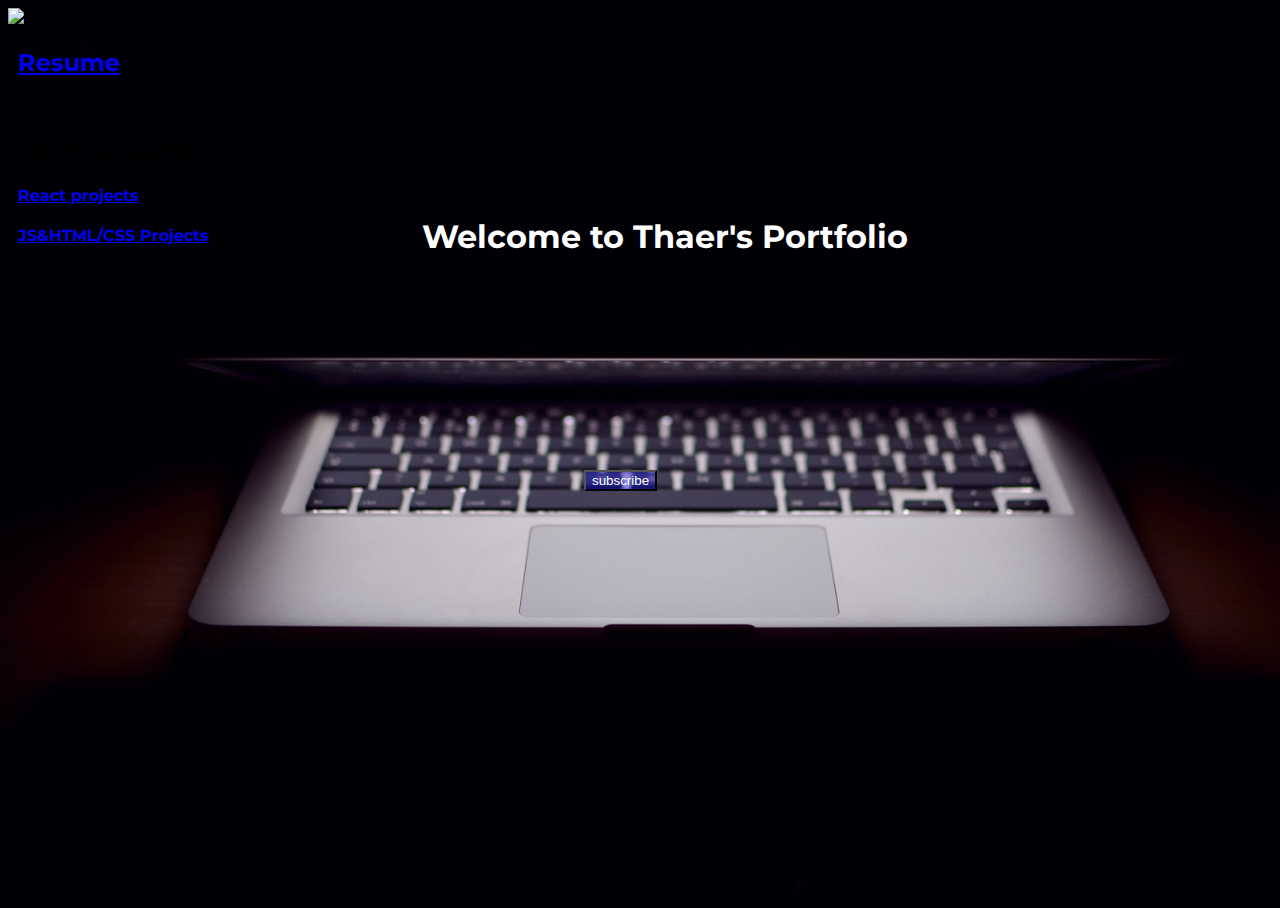
==== index.html @ 5e2855e5 "Resume" ====
<!DOCTYPE html>
<html>
  <head>
    
    <title>Startup</title>
      <!-- Required meta tags -->
      <meta charset="utf-8">
      <meta name="viewport" content="width=device-width, initial-scale=1, shrink-to-fit=no">

    <!-- Google Fonts -->
    <link href="https://fonts.googleapis.com/css?family=Montserrat" rel="stylesheet">

    <!-- Bootstrap CSS from a CDN. This way you don't have to include the bootstrap file yourself -->
    <link rel="stylesheet" href="https://maxcdn.bootstrapcdn.com/bootstrap/4.0.0-alpha.6/css/bootstrap.min.css" integrity="sha384-rwoIResjU2yc3z8GV/NPeZWAv56rSmLldC3R/AZzGRnGxQQKnKkoFVhFQhNUwEyJ" crossorigin="anonymous">

    <!-- Your own stylesheet -->
    <link rel="stylesheet" type="text/css" href="style.css">
  </head>
  <body>
    <img src="Thaer.JPG" style="width:12%;">
    <a href="ThaerShakhshir-Resume.pdf"><h2 class="logo2" class="animated lightSpeedIn text-white">Resume</h2></a><br>
    <h2 class="animated lightSpeedIn text-white">List of projects</h2>
    <a href="./projectTest.html"><h4 class = "logo2">React projects</h4></a>
    <a href="./JS.html"><h4 class = "logo2">JS&HTML/CSS Projects</h4></a>
    <div>
      <p style="margin-top: 0%; margin-left: 30%;" class="animated lightSpeedIn logo"> Welcome to Thaer's Portfolio</p>
    </div>
    <!-- Begin Mailchimp Signup Form -->
           <a href="https://mailchi.mp/17bb3b823e7e/subscribe">
            <div class="clear logo1"><input class="btn btn-primary" type="submit" value="subscribe" name="subscribe" id="mc-embedded-subscribe" class="button"></div>
            </a>
        <!--End mc_embed_signup-->  
  </body>
</html>
---- style.css ----
@charset "UTF-8";

/*!
 * animate.css -http://daneden.me/animate
 * Version - 3.7.0
 * Licensed under the MIT license - http://opensource.org/licenses/MIT
 *
 * Copyright (c) 2018 Daniel Eden
 */

@-webkit-keyframes bounce {
  from,
  20%,
  53%,
  80%,
  to {
    -webkit-animation-timing-function: cubic-bezier(0.215, 0.61, 0.355, 1);
    animation-timing-function: cubic-bezier(0.215, 0.61, 0.355, 1);
    -webkit-transform: translate3d(0, 0, 0);
    transform: translate3d(0, 0, 0);
  }

  40%,
  43% {
    -webkit-animation-timing-function: cubic-bezier(0.755, 0.05, 0.855, 0.06);
    animation-timing-function: cubic-bezier(0.755, 0.05, 0.855, 0.06);
    -webkit-transform: translate3d(0, -30px, 0);
    transform: translate3d(0, -30px, 0);
  }

  70% {
    -webkit-animation-timing-function: cubic-bezier(0.755, 0.05, 0.855, 0.06);
    animation-timing-function: cubic-bezier(0.755, 0.05, 0.855, 0.06);
    -webkit-transform: translate3d(0, -15px, 0);
    transform: translate3d(0, -15px, 0);
  }

  90% {
    -webkit-transform: translate3d(0, -4px, 0);
    transform: translate3d(0, -4px, 0);
  }
}

@keyframes bounce {
  from,
  20%,
  53%,
  80%,
  to {
    -webkit-animation-timing-function: cubic-bezier(0.215, 0.61, 0.355, 1);
    animation-timing-function: cubic-bezier(0.215, 0.61, 0.355, 1);
    -webkit-transform: translate3d(0, 0, 0);
    transform: translate3d(0, 0, 0);
  }

  40%,
  43% {
    -webkit-animation-timing-function: cubic-bezier(0.755, 0.05, 0.855, 0.06);
    animation-timing-function: cubic-bezier(0.755, 0.05, 0.855, 0.06);
    -webkit-transform: translate3d(0, -30px, 0);
    transform: translate3d(0, -30px, 0);
  }

  70% {
    -webkit-animation-timing-function: cubic-bezier(0.755, 0.05, 0.855, 0.06);
    animation-timing-function: cubic-bezier(0.755, 0.05, 0.855, 0.06);
    -webkit-transform: translate3d(0, -15px, 0);
    transform: translate3d(0, -15px, 0);
  }

  90% {
    -webkit-transform: translate3d(0, -4px, 0);
    transform: translate3d(0, -4px, 0);
  }
}
.logo{
  position: relative;
  top: -50px; /* This will move it 20px up */
  left: 30px; /* This will move it 20px to the right */
}
.logo2{
  position: relative;
  top: 0px; /* This will move it 20px up */
  left: 10px; /* This will move it 20px to the right */
}
.logo1{
  position: relative;
  top: -60px; /* This will move it 20px up */
  left: 0px; /* This will move it 20px to the right */
}

.bounce {
  -webkit-animation-name: bounce;
  animation-name: bounce;
  -webkit-transform-origin: center bottom;
  transform-origin: center bottom;
}

@-webkit-keyframes flash {
  from,
  50%,
  to {
    opacity: 1;
  }

  25%,
  75% {
    opacity: 0;
  }
}

@keyframes flash {
  from,
  50%,
  to {
    opacity: 1;
  }

  25%,
  75% {
    opacity: 0;
  }
}

.flash {
  -webkit-animation-name: flash;
  animation-name: flash;
}

/* originally authored by Nick Pettit - https://github.com/nickpettit/glide */

@-webkit-keyframes pulse {
  from {
    -webkit-transform: scale3d(1, 1, 1);
    transform: scale3d(1, 1, 1);
  }

  50% {
    -webkit-transform: scale3d(1.05, 1.05, 1.05);
    transform: scale3d(1.05, 1.05, 1.05);
  }

  to {
    -webkit-transform: scale3d(1, 1, 1);
    transform: scale3d(1, 1, 1);
  }
}

@keyframes pulse {
  from {
    -webkit-transform: scale3d(1, 1, 1);
    transform: scale3d(1, 1, 1);
  }

  50% {
    -webkit-transform: scale3d(1.05, 1.05, 1.05);
    transform: scale3d(1.05, 1.05, 1.05);
  }

  to {
    -webkit-transform: scale3d(1, 1, 1);
    transform: scale3d(1, 1, 1);
  }
}

.pulse {
  -webkit-animation-name: pulse;
  animation-name: pulse;
}

@-webkit-keyframes rubberBand {
  from {
    -webkit-transform: scale3d(1, 1, 1);
    transform: scale3d(1, 1, 1);
  }

  30% {
    -webkit-transform: scale3d(1.25, 0.75, 1);
    transform: scale3d(1.25, 0.75, 1);
  }

  40% {
    -webkit-transform: scale3d(0.75, 1.25, 1);
    transform: scale3d(0.75, 1.25, 1);
  }

  50% {
    -webkit-transform: scale3d(1.15, 0.85, 1);
    transform: scale3d(1.15, 0.85, 1);
  }

  65% {
    -webkit-transform: scale3d(0.95, 1.05, 1);
    transform: scale3d(0.95, 1.05, 1);
  }

  75% {
    -webkit-transform: scale3d(1.05, 0.95, 1);
    transform: scale3d(1.05, 0.95, 1);
  }

  to {
    -webkit-transform: scale3d(1, 1, 1);
    transform: scale3d(1, 1, 1);
  }
}

@keyframes rubberBand {
  from {
    -webkit-transform: scale3d(1, 1, 1);
    transform: scale3d(1, 1, 1);
  }

  30% {
    -webkit-transform: scale3d(1.25, 0.75, 1);
    transform: scale3d(1.25, 0.75, 1);
  }

  40% {
    -webkit-transform: scale3d(0.75, 1.25, 1);
    transform: scale3d(0.75, 1.25, 1);
  }

  50% {
    -webkit-transform: scale3d(1.15, 0.85, 1);
    transform: scale3d(1.15, 0.85, 1);
  }

  65% {
    -webkit-transform: scale3d(0.95, 1.05, 1);
    transform: scale3d(0.95, 1.05, 1);
  }

  75% {
    -webkit-transform: scale3d(1.05, 0.95, 1);
    transform: scale3d(1.05, 0.95, 1);
  }

  to {
    -webkit-transform: scale3d(1, 1, 1);
    transform: scale3d(1, 1, 1);
  }
}

.rubberBand {
  -webkit-animation-name: rubberBand;
  animation-name: rubberBand;
}

@-webkit-keyframes shake {
  from,
  to {
    -webkit-transform: translate3d(0, 0, 0);
    transform: translate3d(0, 0, 0);
  }

  10%,
  30%,
  50%,
  70%,
  90% {
    -webkit-transform: translate3d(-10px, 0, 0);
    transform: translate3d(-10px, 0, 0);
  }

  20%,
  40%,
  60%,
  80% {
    -webkit-transform: translate3d(10px, 0, 0);
    transform: translate3d(10px, 0, 0);
  }
}

@keyframes shake {
  from,
  to {
    -webkit-transform: translate3d(0, 0, 0);
    transform: translate3d(0, 0, 0);
  }

  10%,
  30%,
  50%,
  70%,
  90% {
    -webkit-transform: translate3d(-10px, 0, 0);
    transform: translate3d(-10px, 0, 0);
  }

  20%,
  40%,
  60%,
  80% {
    -webkit-transform: translate3d(10px, 0, 0);
    transform: translate3d(10px, 0, 0);
  }
}

.shake {
  -webkit-animation-name: shake;
  animation-name: shake;
}

@-webkit-keyframes headShake {
  0% {
    -webkit-transform: translateX(0);
    transform: translateX(0);
  }

  6.5% {
    -webkit-transform: translateX(-6px) rotateY(-9deg);
    transform: translateX(-6px) rotateY(-9deg);
  }

  18.5% {
    -webkit-transform: translateX(5px) rotateY(7deg);
    transform: translateX(5px) rotateY(7deg);
  }

  31.5% {
    -webkit-transform: translateX(-3px) rotateY(-5deg);
    transform: translateX(-3px) rotateY(-5deg);
  }

  43.5% {
    -webkit-transform: translateX(2px) rotateY(3deg);
    transform: translateX(2px) rotateY(3deg);
  }

  50% {
    -webkit-transform: translateX(0);
    transform: translateX(0);
  }
}

@keyframes headShake {
  0% {
    -webkit-transform: translateX(0);
    transform: translateX(0);
  }

  6.5% {
    -webkit-transform: translateX(-6px) rotateY(-9deg);
    transform: translateX(-6px) rotateY(-9deg);
  }

  18.5% {
    -webkit-transform: translateX(5px) rotateY(7deg);
    transform: translateX(5px) rotateY(7deg);
  }

  31.5% {
    -webkit-transform: translateX(-3px) rotateY(-5deg);
    transform: translateX(-3px) rotateY(-5deg);
  }

  43.5% {
    -webkit-transform: translateX(2px) rotateY(3deg);
    transform: translateX(2px) rotateY(3deg);
  }

  50% {
    -webkit-transform: translateX(0);
    transform: translateX(0);
  }
}

.headShake {
  -webkit-animation-timing-function: ease-in-out;
  animation-timing-function: ease-in-out;
  -webkit-animation-name: headShake;
  animation-name: headShake;
}

@-webkit-keyframes swing {
  20% {
    -webkit-transform: rotate3d(0, 0, 1, 15deg);
    transform: rotate3d(0, 0, 1, 15deg);
  }

  40% {
    -webkit-transform: rotate3d(0, 0, 1, -10deg);
    transform: rotate3d(0, 0, 1, -10deg);
  }

  60% {
    -webkit-transform: rotate3d(0, 0, 1, 5deg);
    transform: rotate3d(0, 0, 1, 5deg);
  }

  80% {
    -webkit-transform: rotate3d(0, 0, 1, -5deg);
    transform: rotate3d(0, 0, 1, -5deg);
  }

  to {
    -webkit-transform: rotate3d(0, 0, 1, 0deg);
    transform: rotate3d(0, 0, 1, 0deg);
  }
}

@keyframes swing {
  20% {
    -webkit-transform: rotate3d(0, 0, 1, 15deg);
    transform: rotate3d(0, 0, 1, 15deg);
  }

  40% {
    -webkit-transform: rotate3d(0, 0, 1, -10deg);
    transform: rotate3d(0, 0, 1, -10deg);
  }

  60% {
    -webkit-transform: rotate3d(0, 0, 1, 5deg);
    transform: rotate3d(0, 0, 1, 5deg);
  }

  80% {
    -webkit-transform: rotate3d(0, 0, 1, -5deg);
    transform: rotate3d(0, 0, 1, -5deg);
  }

  to {
    -webkit-transform: rotate3d(0, 0, 1, 0deg);
    transform: rotate3d(0, 0, 1, 0deg);
  }
}

.swing {
  -webkit-transform-origin: top center;
  transform-origin: top center;
  -webkit-animation-name: swing;
  animation-name: swing;
}

@-webkit-keyframes tada {
  from {
    -webkit-transform: scale3d(1, 1, 1);
    transform: scale3d(1, 1, 1);
  }

  10%,
  20% {
    -webkit-transform: scale3d(0.9, 0.9, 0.9) rotate3d(0, 0, 1, -3deg);
    transform: scale3d(0.9, 0.9, 0.9) rotate3d(0, 0, 1, -3deg);
  }

  30%,
  50%,
  70%,
  90% {
    -webkit-transform: scale3d(1.1, 1.1, 1.1) rotate3d(0, 0, 1, 3deg);
    transform: scale3d(1.1, 1.1, 1.1) rotate3d(0, 0, 1, 3deg);
  }

  40%,
  60%,
  80% {
    -webkit-transform: scale3d(1.1, 1.1, 1.1) rotate3d(0, 0, 1, -3deg);
    transform: scale3d(1.1, 1.1, 1.1) rotate3d(0, 0, 1, -3deg);
  }

  to {
    -webkit-transform: scale3d(1, 1, 1);
    transform: scale3d(1, 1, 1);
  }
}

@keyframes tada {
  from {
    -webkit-transform: scale3d(1, 1, 1);
    transform: scale3d(1, 1, 1);
  }

  10%,
  20% {
    -webkit-transform: scale3d(0.9, 0.9, 0.9) rotate3d(0, 0, 1, -3deg);
    transform: scale3d(0.9, 0.9, 0.9) rotate3d(0, 0, 1, -3deg);
  }

  30%,
  50%,
  70%,
  90% {
    -webkit-transform: scale3d(1.1, 1.1, 1.1) rotate3d(0, 0, 1, 3deg);
    transform: scale3d(1.1, 1.1, 1.1) rotate3d(0, 0, 1, 3deg);
  }

  40%,
  60%,
  80% {
    -webkit-transform: scale3d(1.1, 1.1, 1.1) rotate3d(0, 0, 1, -3deg);
    transform: scale3d(1.1, 1.1, 1.1) rotate3d(0, 0, 1, -3deg);
  }

  to {
    -webkit-transform: scale3d(1, 1, 1);
    transform: scale3d(1, 1, 1);
  }
}

.tada {
  -webkit-animation-name: tada;
  animation-name: tada;
}

/* originally authored by Nick Pettit - https://github.com/nickpettit/glide */

@-webkit-keyframes wobble {
  from {
    -webkit-transform: translate3d(0, 0, 0);
    transform: translate3d(0, 0, 0);
  }

  15% {
    -webkit-transform: translate3d(-25%, 0, 0) rotate3d(0, 0, 1, -5deg);
    transform: translate3d(-25%, 0, 0) rotate3d(0, 0, 1, -5deg);
  }

  30% {
    -webkit-transform: translate3d(20%, 0, 0) rotate3d(0, 0, 1, 3deg);
    transform: translate3d(20%, 0, 0) rotate3d(0, 0, 1, 3deg);
  }

  45% {
    -webkit-transform: translate3d(-15%, 0, 0) rotate3d(0, 0, 1, -3deg);
    transform: translate3d(-15%, 0, 0) rotate3d(0, 0, 1, -3deg);
  }

  60% {
    -webkit-transform: translate3d(10%, 0, 0) rotate3d(0, 0, 1, 2deg);
    transform: translate3d(10%, 0, 0) rotate3d(0, 0, 1, 2deg);
  }

  75% {
    -webkit-transform: translate3d(-5%, 0, 0) rotate3d(0, 0, 1, -1deg);
    transform: translate3d(-5%, 0, 0) rotate3d(0, 0, 1, -1deg);
  }

  to {
    -webkit-transform: translate3d(0, 0, 0);
    transform: translate3d(0, 0, 0);
  }
}

@keyframes wobble {
  from {
    -webkit-transform: translate3d(0, 0, 0);
    transform: translate3d(0, 0, 0);
  }

  15% {
    -webkit-transform: translate3d(-25%, 0, 0) rotate3d(0, 0, 1, -5deg);
    transform: translate3d(-25%, 0, 0) rotate3d(0, 0, 1, -5deg);
  }

  30% {
    -webkit-transform: translate3d(20%, 0, 0) rotate3d(0, 0, 1, 3deg);
    transform: translate3d(20%, 0, 0) rotate3d(0, 0, 1, 3deg);
  }

  45% {
    -webkit-transform: translate3d(-15%, 0, 0) rotate3d(0, 0, 1, -3deg);
    transform: translate3d(-15%, 0, 0) rotate3d(0, 0, 1, -3deg);
  }

  60% {
    -webkit-transform: translate3d(10%, 0, 0) rotate3d(0, 0, 1, 2deg);
    transform: translate3d(10%, 0, 0) rotate3d(0, 0, 1, 2deg);
  }

  75% {
    -webkit-transform: translate3d(-5%, 0, 0) rotate3d(0, 0, 1, -1deg);
    transform: translate3d(-5%, 0, 0) rotate3d(0, 0, 1, -1deg);
  }

  to {
    -webkit-transform: translate3d(0, 0, 0);
    transform: translate3d(0, 0, 0);
  }
}

.wobble {
  -webkit-animation-name: wobble;
  animation-name: wobble;
}

@-webkit-keyframes jello {
  from,
  11.1%,
  to {
    -webkit-transform: translate3d(0, 0, 0);
    transform: translate3d(0, 0, 0);
  }

  22.2% {
    -webkit-transform: skewX(-12.5deg) skewY(-12.5deg);
    transform: skewX(-12.5deg) skewY(-12.5deg);
  }

  33.3% {
    -webkit-transform: skewX(6.25deg) skewY(6.25deg);
    transform: skewX(6.25deg) skewY(6.25deg);
  }

  44.4% {
    -webkit-transform: skewX(-3.125deg) skewY(-3.125deg);
    transform: skewX(-3.125deg) skewY(-3.125deg);
  }

  55.5% {
    -webkit-transform: skewX(1.5625deg) skewY(1.5625deg);
    transform: skewX(1.5625deg) skewY(1.5625deg);
  }

  66.6% {
    -webkit-transform: skewX(-0.78125deg) skewY(-0.78125deg);
    transform: skewX(-0.78125deg) skewY(-0.78125deg);
  }

  77.7% {
    -webkit-transform: skewX(0.390625deg) skewY(0.390625deg);
    transform: skewX(0.390625deg) skewY(0.390625deg);
  }

  88.8% {
    -webkit-transform: skewX(-0.1953125deg) skewY(-0.1953125deg);
    transform: skewX(-0.1953125deg) skewY(-0.1953125deg);
  }
}

@keyframes jello {
  from,
  11.1%,
  to {
    -webkit-transform: translate3d(0, 0, 0);
    transform: translate3d(0, 0, 0);
  }

  22.2% {
    -webkit-transform: skewX(-12.5deg) skewY(-12.5deg);
    transform: skewX(-12.5deg) skewY(-12.5deg);
  }

  33.3% {
    -webkit-transform: skewX(6.25deg) skewY(6.25deg);
    transform: skewX(6.25deg) skewY(6.25deg);
  }

  44.4% {
    -webkit-transform: skewX(-3.125deg) skewY(-3.125deg);
    transform: skewX(-3.125deg) skewY(-3.125deg);
  }

  55.5% {
    -webkit-transform: skewX(1.5625deg) skewY(1.5625deg);
    transform: skewX(1.5625deg) skewY(1.5625deg);
  }

  66.6% {
    -webkit-transform: skewX(-0.78125deg) skewY(-0.78125deg);
    transform: skewX(-0.78125deg) skewY(-0.78125deg);
  }

  77.7% {
    -webkit-transform: skewX(0.390625deg) skewY(0.390625deg);
    transform: skewX(0.390625deg) skewY(0.390625deg);
  }

  88.8% {
    -webkit-transform: skewX(-0.1953125deg) skewY(-0.1953125deg);
    transform: skewX(-0.1953125deg) skewY(-0.1953125deg);
  }
}

.jello {
  -webkit-animation-name: jello;
  animation-name: jello;
  -webkit-transform-origin: center;
  transform-origin: center;
}

@-webkit-keyframes heartBeat {
  0% {
    -webkit-transform: scale(1);
    transform: scale(1);
  }

  14% {
    -webkit-transform: scale(1.3);
    transform: scale(1.3);
  }

  28% {
    -webkit-transform: scale(1);
    transform: scale(1);
  }

  42% {
    -webkit-transform: scale(1.3);
    transform: scale(1.3);
  }

  70% {
    -webkit-transform: scale(1);
    transform: scale(1);
  }
}

@keyframes heartBeat {
  0% {
    -webkit-transform: scale(1);
    transform: scale(1);
  }

  14% {
    -webkit-transform: scale(1.3);
    transform: scale(1.3);
  }

  28% {
    -webkit-transform: scale(1);
    transform: scale(1);
  }

  42% {
    -webkit-transform: scale(1.3);
    transform: scale(1.3);
  }

  70% {
    -webkit-transform: scale(1);
    transform: scale(1);
  }
}

.heartBeat {
  -webkit-animation-name: heartBeat;
  animation-name: heartBeat;
  -webkit-animation-duration: 1.3s;
  animation-duration: 1.3s;
  -webkit-animation-timing-function: ease-in-out;
  animation-timing-function: ease-in-out;
}

@-webkit-keyframes bounceIn {
  from,
  20%,
  40%,
  60%,
  80%,
  to {
    -webkit-animation-timing-function: cubic-bezier(0.215, 0.61, 0.355, 1);
    animation-timing-function: cubic-bezier(0.215, 0.61, 0.355, 1);
  }

  0% {
    opacity: 0;
    -webkit-transform: scale3d(0.3, 0.3, 0.3);
    transform: scale3d(0.3, 0.3, 0.3);
  }

  20% {
    -webkit-transform: scale3d(1.1, 1.1, 1.1);
    transform: scale3d(1.1, 1.1, 1.1);
  }

  40% {
    -webkit-transform: scale3d(0.9, 0.9, 0.9);
    transform: scale3d(0.9, 0.9, 0.9);
  }

  60% {
    opacity: 1;
    -webkit-transform: scale3d(1.03, 1.03, 1.03);
    transform: scale3d(1.03, 1.03, 1.03);
  }

  80% {
    -webkit-transform: scale3d(0.97, 0.97, 0.97);
    transform: scale3d(0.97, 0.97, 0.97);
  }

  to {
    opacity: 1;
    -webkit-transform: scale3d(1, 1, 1);
    transform: scale3d(1, 1, 1);
  }
}

@keyframes bounceIn {
  from,
  20%,
  40%,
  60%,
  80%,
  to {
    -webkit-animation-timing-function: cubic-bezier(0.215, 0.61, 0.355, 1);
    animation-timing-function: cubic-bezier(0.215, 0.61, 0.355, 1);
  }

  0% {
    opacity: 0;
    -webkit-transform: scale3d(0.3, 0.3, 0.3);
    transform: scale3d(0.3, 0.3, 0.3);
  }

  20% {
    -webkit-transform: scale3d(1.1, 1.1, 1.1);
    transform: scale3d(1.1, 1.1, 1.1);
  }

  40% {
    -webkit-transform: scale3d(0.9, 0.9, 0.9);
    transform: scale3d(0.9, 0.9, 0.9);
  }

  60% {
    opacity: 1;
    -webkit-transform: scale3d(1.03, 1.03, 1.03);
    transform: scale3d(1.03, 1.03, 1.03);
  }

  80% {
    -webkit-transform: scale3d(0.97, 0.97, 0.97);
    transform: scale3d(0.97, 0.97, 0.97);
  }

  to {
    opacity: 1;
    -webkit-transform: scale3d(1, 1, 1);
    transform: scale3d(1, 1, 1);
  }
}

.bounceIn {
  -webkit-animation-duration: 0.75s;
  animation-duration: 0.75s;
  -webkit-animation-name: bounceIn;
  animation-name: bounceIn;
}

@-webkit-keyframes bounceInDown {
  from,
  60%,
  75%,
  90%,
  to {
    -webkit-animation-timing-function: cubic-bezier(0.215, 0.61, 0.355, 1);
    animation-timing-function: cubic-bezier(0.215, 0.61, 0.355, 1);
  }

  0% {
    opacity: 0;
    -webkit-transform: translate3d(0, -3000px, 0);
    transform: translate3d(0, -3000px, 0);
  }

  60% {
    opacity: 1;
    -webkit-transform: translate3d(0, 25px, 0);
    transform: translate3d(0, 25px, 0);
  }

  75% {
    -webkit-transform: translate3d(0, -10px, 0);
    transform: translate3d(0, -10px, 0);
  }

  90% {
    -webkit-transform: translate3d(0, 5px, 0);
    transform: translate3d(0, 5px, 0);
  }

  to {
    -webkit-transform: translate3d(0, 0, 0);
    transform: translate3d(0, 0, 0);
  }
}

@keyframes bounceInDown {
  from,
  60%,
  75%,
  90%,
  to {
    -webkit-animation-timing-function: cubic-bezier(0.215, 0.61, 0.355, 1);
    animation-timing-function: cubic-bezier(0.215, 0.61, 0.355, 1);
  }

  0% {
    opacity: 0;
    -webkit-transform: translate3d(0, -3000px, 0);
    transform: translate3d(0, -3000px, 0);
  }

  60% {
    opacity: 1;
    -webkit-transform: translate3d(0, 25px, 0);
    transform: translate3d(0, 25px, 0);
  }

  75% {
    -webkit-transform: translate3d(0, -10px, 0);
    transform: translate3d(0, -10px, 0);
  }

  90% {
    -webkit-transform: translate3d(0, 5px, 0);
    transform: translate3d(0, 5px, 0);
  }

  to {
    -webkit-transform: translate3d(0, 0, 0);
    transform: translate3d(0, 0, 0);
  }
}

.bounceInDown {
  -webkit-animation-name: bounceInDown;
  animation-name: bounceInDown;
}

@-webkit-keyframes bounceInLeft {
  from,
  60%,
  75%,
  90%,
  to {
    -webkit-animation-timing-function: cubic-bezier(0.215, 0.61, 0.355, 1);
    animation-timing-function: cubic-bezier(0.215, 0.61, 0.355, 1);
  }

  0% {
    opacity: 0;
    -webkit-transform: translate3d(-3000px, 0, 0);
    transform: translate3d(-3000px, 0, 0);
  }

  60% {
    opacity: 1;
    -webkit-transform: translate3d(25px, 0, 0);
    transform: translate3d(25px, 0, 0);
  }

  75% {
    -webkit-transform: translate3d(-10px, 0, 0);
    transform: translate3d(-10px, 0, 0);
  }

  90% {
    -webkit-transform: translate3d(5px, 0, 0);
    transform: translate3d(5px, 0, 0);
  }

  to {
    -webkit-transform: translate3d(0, 0, 0);
    transform: translate3d(0, 0, 0);
  }
}

@keyframes bounceInLeft {
  from,
  60%,
  75%,
  90%,
  to {
    -webkit-animation-timing-function: cubic-bezier(0.215, 0.61, 0.355, 1);
    animation-timing-function: cubic-bezier(0.215, 0.61, 0.355, 1);
  }

  0% {
    opacity: 0;
    -webkit-transform: translate3d(-3000px, 0, 0);
    transform: translate3d(-3000px, 0, 0);
  }

  60% {
    opacity: 1;
    -webkit-transform: translate3d(25px, 0, 0);
    transform: translate3d(25px, 0, 0);
  }

  75% {
    -webkit-transform: translate3d(-10px, 0, 0);
    transform: translate3d(-10px, 0, 0);
  }

  90% {
    -webkit-transform: translate3d(5px, 0, 0);
    transform: translate3d(5px, 0, 0);
  }

  to {
    -webkit-transform: translate3d(0, 0, 0);
    transform: translate3d(0, 0, 0);
  }
}

.bounceInLeft {
  -webkit-animation-name: bounceInLeft;
  animation-name: bounceInLeft;
}

@-webkit-keyframes bounceInRight {
  from,
  60%,
  75%,
  90%,
  to {
    -webkit-animation-timing-function: cubic-bezier(0.215, 0.61, 0.355, 1);
    animation-timing-function: cubic-bezier(0.215, 0.61, 0.355, 1);
  }

  from {
    opacity: 0;
    -webkit-transform: translate3d(3000px, 0, 0);
    transform: translate3d(3000px, 0, 0);
  }

  60% {
    opacity: 1;
    -webkit-transform: translate3d(-25px, 0, 0);
    transform: translate3d(-25px, 0, 0);
  }

  75% {
    -webkit-transform: translate3d(10px, 0, 0);
    transform: translate3d(10px, 0, 0);
  }

  90% {
    -webkit-transform: translate3d(-5px, 0, 0);
    transform: translate3d(-5px, 0, 0);
  }

  to {
    -webkit-transform: translate3d(0, 0, 0);
    transform: translate3d(0, 0, 0);
  }
}

@keyframes bounceInRight {
  from,
  60%,
  75%,
  90%,
  to {
    -webkit-animation-timing-function: cubic-bezier(0.215, 0.61, 0.355, 1);
    animation-timing-function: cubic-bezier(0.215, 0.61, 0.355, 1);
  }

  from {
    opacity: 0;
    -webkit-transform: translate3d(3000px, 0, 0);
    transform: translate3d(3000px, 0, 0);
  }

  60% {
    opacity: 1;
    -webkit-transform: translate3d(-25px, 0, 0);
    transform: translate3d(-25px, 0, 0);
  }

  75% {
    -webkit-transform: translate3d(10px, 0, 0);
    transform: translate3d(10px, 0, 0);
  }

  90% {
    -webkit-transform: translate3d(-5px, 0, 0);
    transform: translate3d(-5px, 0, 0);
  }

  to {
    -webkit-transform: translate3d(0, 0, 0);
    transform: translate3d(0, 0, 0);
  }
}

.bounceInRight {
  -webkit-animation-name: bounceInRight;
  animation-name: bounceInRight;
}

@-webkit-keyframes bounceInUp {
  from,
  60%,
  75%,
  90%,
  to {
    -webkit-animation-timing-function: cubic-bezier(0.215, 0.61, 0.355, 1);
    animation-timing-function: cubic-bezier(0.215, 0.61, 0.355, 1);
  }

  from {
    opacity: 0;
    -webkit-transform: translate3d(0, 3000px, 0);
    transform: translate3d(0, 3000px, 0);
  }

  60% {
    opacity: 1;
    -webkit-transform: translate3d(0, -20px, 0);
    transform: translate3d(0, -20px, 0);
  }

  75% {
    -webkit-transform: translate3d(0, 10px, 0);
    transform: translate3d(0, 10px, 0);
  }

  90% {
    -webkit-transform: translate3d(0, -5px, 0);
    transform: translate3d(0, -5px, 0);
  }

  to {
    -webkit-transform: translate3d(0, 0, 0);
    transform: translate3d(0, 0, 0);
  }
}

@keyframes bounceInUp {
  from,
  60%,
  75%,
  90%,
  to {
    -webkit-animation-timing-function: cubic-bezier(0.215, 0.61, 0.355, 1);
    animation-timing-function: cubic-bezier(0.215, 0.61, 0.355, 1);
  }

  from {
    opacity: 0;
    -webkit-transform: translate3d(0, 3000px, 0);
    transform: translate3d(0, 3000px, 0);
  }

  60% {
    opacity: 1;
    -webkit-transform: translate3d(0, -20px, 0);
    transform: translate3d(0, -20px, 0);
  }

  75% {
    -webkit-transform: translate3d(0, 10px, 0);
    transform: translate3d(0, 10px, 0);
  }

  90% {
    -webkit-transform: translate3d(0, -5px, 0);
    transform: translate3d(0, -5px, 0);
  }

  to {
    -webkit-transform: translate3d(0, 0, 0);
    transform: translate3d(0, 0, 0);
  }
}

.bounceInUp {
  -webkit-animation-name: bounceInUp;
  animation-name: bounceInUp;
}

@-webkit-keyframes bounceOut {
  20% {
    -webkit-transform: scale3d(0.9, 0.9, 0.9);
    transform: scale3d(0.9, 0.9, 0.9);
  }

  50%,
  55% {
    opacity: 1;
    -webkit-transform: scale3d(1.1, 1.1, 1.1);
    transform: scale3d(1.1, 1.1, 1.1);
  }

  to {
    opacity: 0;
    -webkit-transform: scale3d(0.3, 0.3, 0.3);
    transform: scale3d(0.3, 0.3, 0.3);
  }
}

@keyframes bounceOut {
  20% {
    -webkit-transform: scale3d(0.9, 0.9, 0.9);
    transform: scale3d(0.9, 0.9, 0.9);
  }

  50%,
  55% {
    opacity: 1;
    -webkit-transform: scale3d(1.1, 1.1, 1.1);
    transform: scale3d(1.1, 1.1, 1.1);
  }

  to {
    opacity: 0;
    -webkit-transform: scale3d(0.3, 0.3, 0.3);
    transform: scale3d(0.3, 0.3, 0.3);
  }
}

.bounceOut {
  -webkit-animation-duration: 0.75s;
  animation-duration: 0.75s;
  -webkit-animation-name: bounceOut;
  animation-name: bounceOut;
}

@-webkit-keyframes bounceOutDown {
  20% {
    -webkit-transform: translate3d(0, 10px, 0);
    transform: translate3d(0, 10px, 0);
  }

  40%,
  45% {
    opacity: 1;
    -webkit-transform: translate3d(0, -20px, 0);
    transform: translate3d(0, -20px, 0);
  }

  to {
    opacity: 0;
    -webkit-transform: translate3d(0, 2000px, 0);
    transform: translate3d(0, 2000px, 0);
  }
}

@keyframes bounceOutDown {
  20% {
    -webkit-transform: translate3d(0, 10px, 0);
    transform: translate3d(0, 10px, 0);
  }

  40%,
  45% {
    opacity: 1;
    -webkit-transform: translate3d(0, -20px, 0);
    transform: translate3d(0, -20px, 0);
  }

  to {
    opacity: 0;
    -webkit-transform: translate3d(0, 2000px, 0);
    transform: translate3d(0, 2000px, 0);
  }
}

.bounceOutDown {
  -webkit-animation-name: bounceOutDown;
  animation-name: bounceOutDown;
}

@-webkit-keyframes bounceOutLeft {
  20% {
    opacity: 1;
    -webkit-transform: translate3d(20px, 0, 0);
    transform: translate3d(20px, 0, 0);
  }

  to {
    opacity: 0;
    -webkit-transform: translate3d(-2000px, 0, 0);
    transform: translate3d(-2000px, 0, 0);
  }
}

@keyframes bounceOutLeft {
  20% {
    opacity: 1;
    -webkit-transform: translate3d(20px, 0, 0);
    transform: translate3d(20px, 0, 0);
  }

  to {
    opacity: 0;
    -webkit-transform: translate3d(-2000px, 0, 0);
    transform: translate3d(-2000px, 0, 0);
  }
}

.bounceOutLeft {
  -webkit-animation-name: bounceOutLeft;
  animation-name: bounceOutLeft;
}

@-webkit-keyframes bounceOutRight {
  20% {
    opacity: 1;
    -webkit-transform: translate3d(-20px, 0, 0);
    transform: translate3d(-20px, 0, 0);
  }

  to {
    opacity: 0;
    -webkit-transform: translate3d(2000px, 0, 0);
    transform: translate3d(2000px, 0, 0);
  }
}

@keyframes bounceOutRight {
  20% {
    opacity: 1;
    -webkit-transform: translate3d(-20px, 0, 0);
    transform: translate3d(-20px, 0, 0);
  }

  to {
    opacity: 0;
    -webkit-transform: translate3d(2000px, 0, 0);
    transform: translate3d(2000px, 0, 0);
  }
}

.bounceOutRight {
  -webkit-animation-name: bounceOutRight;
  animation-name: bounceOutRight;
}

@-webkit-keyframes bounceOutUp {
  20% {
    -webkit-transform: translate3d(0, -10px, 0);
    transform: translate3d(0, -10px, 0);
  }

  40%,
  45% {
    opacity: 1;
    -webkit-transform: translate3d(0, 20px, 0);
    transform: translate3d(0, 20px, 0);
  }

  to {
    opacity: 0;
    -webkit-transform: translate3d(0, -2000px, 0);
    transform: translate3d(0, -2000px, 0);
  }
}

@keyframes bounceOutUp {
  20% {
    -webkit-transform: translate3d(0, -10px, 0);
    transform: translate3d(0, -10px, 0);
  }

  40%,
  45% {
    opacity: 1;
    -webkit-transform: translate3d(0, 20px, 0);
    transform: translate3d(0, 20px, 0);
  }

  to {
    opacity: 0;
    -webkit-transform: translate3d(0, -2000px, 0);
    transform: translate3d(0, -2000px, 0);
  }
}

.bounceOutUp {
  -webkit-animation-name: bounceOutUp;
  animation-name: bounceOutUp;
}

@-webkit-keyframes fadeIn {
  from {
    opacity: 0;
  }

  to {
    opacity: 1;
  }
}

@keyframes fadeIn {
  from {
    opacity: 0;
  }

  to {
    opacity: 1;
  }
}

.fadeIn {
  -webkit-animation-name: fadeIn;
  animation-name: fadeIn;
}

@-webkit-keyframes fadeInDown {
  from {
    opacity: 0;
    -webkit-transform: translate3d(0, -100%, 0);
    transform: translate3d(0, -100%, 0);
  }

  to {
    opacity: 1;
    -webkit-transform: translate3d(0, 0, 0);
    transform: translate3d(0, 0, 0);
  }
}

@keyframes fadeInDown {
  from {
    opacity: 0;
    -webkit-transform: translate3d(0, -100%, 0);
    transform: translate3d(0, -100%, 0);
  }

  to {
    opacity: 1;
    -webkit-transform: translate3d(0, 0, 0);
    transform: translate3d(0, 0, 0);
  }
}

.fadeInDown {
  -webkit-animation-name: fadeInDown;
  animation-name: fadeInDown;
}

@-webkit-keyframes fadeInDownBig {
  from {
    opacity: 0;
    -webkit-transform: translate3d(0, -2000px, 0);
    transform: translate3d(0, -2000px, 0);
  }

  to {
    opacity: 1;
    -webkit-transform: translate3d(0, 0, 0);
    transform: translate3d(0, 0, 0);
  }
}

@keyframes fadeInDownBig {
  from {
    opacity: 0;
    -webkit-transform: translate3d(0, -2000px, 0);
    transform: translate3d(0, -2000px, 0);
  }

  to {
    opacity: 1;
    -webkit-transform: translate3d(0, 0, 0);
    transform: translate3d(0, 0, 0);
  }
}

.fadeInDownBig {
  -webkit-animation-name: fadeInDownBig;
  animation-name: fadeInDownBig;
}

@-webkit-keyframes fadeInLeft {
  from {
    opacity: 0;
    -webkit-transform: translate3d(-100%, 0, 0);
    transform: translate3d(-100%, 0, 0);
  }

  to {
    opacity: 1;
    -webkit-transform: translate3d(0, 0, 0);
    transform: translate3d(0, 0, 0);
  }
}

@keyframes fadeInLeft {
  from {
    opacity: 0;
    -webkit-transform: translate3d(-100%, 0, 0);
    transform: translate3d(-100%, 0, 0);
  }

  to {
    opacity: 1;
    -webkit-transform: translate3d(0, 0, 0);
    transform: translate3d(0, 0, 0);
  }
}

.fadeInLeft {
  -webkit-animation-name: fadeInLeft;
  animation-name: fadeInLeft;
}

@-webkit-keyframes fadeInLeftBig {
  from {
    opacity: 0;
    -webkit-transform: translate3d(-2000px, 0, 0);
    transform: translate3d(-2000px, 0, 0);
  }

  to {
    opacity: 1;
    -webkit-transform: translate3d(0, 0, 0);
    transform: translate3d(0, 0, 0);
  }
}

@keyframes fadeInLeftBig {
  from {
    opacity: 0;
    -webkit-transform: translate3d(-2000px, 0, 0);
    transform: translate3d(-2000px, 0, 0);
  }

  to {
    opacity: 1;
    -webkit-transform: translate3d(0, 0, 0);
    transform: translate3d(0, 0, 0);
  }
}

.fadeInLeftBig {
  -webkit-animation-name: fadeInLeftBig;
  animation-name: fadeInLeftBig;
}

@-webkit-keyframes fadeInRight {
  from {
    opacity: 0;
    -webkit-transform: translate3d(100%, 0, 0);
    transform: translate3d(100%, 0, 0);
  }

  to {
    opacity: 1;
    -webkit-transform: translate3d(0, 0, 0);
    transform: translate3d(0, 0, 0);
  }
}

@keyframes fadeInRight {
  from {
    opacity: 0;
    -webkit-transform: translate3d(100%, 0, 0);
    transform: translate3d(100%, 0, 0);
  }

  to {
    opacity: 1;
    -webkit-transform: translate3d(0, 0, 0);
    transform: translate3d(0, 0, 0);
  }
}

.fadeInRight {
  -webkit-animation-name: fadeInRight;
  animation-name: fadeInRight;
}

@-webkit-keyframes fadeInRightBig {
  from {
    opacity: 0;
    -webkit-transform: translate3d(2000px, 0, 0);
    transform: translate3d(2000px, 0, 0);
  }

  to {
    opacity: 1;
    -webkit-transform: translate3d(0, 0, 0);
    transform: translate3d(0, 0, 0);
  }
}

@keyframes fadeInRightBig {
  from {
    opacity: 0;
    -webkit-transform: translate3d(2000px, 0, 0);
    transform: translate3d(2000px, 0, 0);
  }

  to {
    opacity: 1;
    -webkit-transform: translate3d(0, 0, 0);
    transform: translate3d(0, 0, 0);
  }
}

.fadeInRightBig {
  -webkit-animation-name: fadeInRightBig;
  animation-name: fadeInRightBig;
}

@-webkit-keyframes fadeInUp {
  from {
    opacity: 0;
    -webkit-transform: translate3d(0, 100%, 0);
    transform: translate3d(0, 100%, 0);
  }

  to {
    opacity: 1;
    -webkit-transform: translate3d(0, 0, 0);
    transform: translate3d(0, 0, 0);
  }
}

@keyframes fadeInUp {
  from {
    opacity: 0;
    -webkit-transform: translate3d(0, 100%, 0);
    transform: translate3d(0, 100%, 0);
  }

  to {
    opacity: 1;
    -webkit-transform: translate3d(0, 0, 0);
    transform: translate3d(0, 0, 0);
  }
}

.fadeInUp {
  -webkit-animation-name: fadeInUp;
  animation-name: fadeInUp;
}

@-webkit-keyframes fadeInUpBig {
  from {
    opacity: 0;
    -webkit-transform: translate3d(0, 2000px, 0);
    transform: translate3d(0, 2000px, 0);
  }

  to {
    opacity: 1;
    -webkit-transform: translate3d(0, 0, 0);
    transform: translate3d(0, 0, 0);
  }
}

@keyframes fadeInUpBig {
  from {
    opacity: 0;
    -webkit-transform: translate3d(0, 2000px, 0);
    transform: translate3d(0, 2000px, 0);
  }

  to {
    opacity: 1;
    -webkit-transform: translate3d(0, 0, 0);
    transform: translate3d(0, 0, 0);
  }
}

.fadeInUpBig {
  -webkit-animation-name: fadeInUpBig;
  animation-name: fadeInUpBig;
}

@-webkit-keyframes fadeOut {
  from {
    opacity: 1;
  }

  to {
    opacity: 0;
  }
}

@keyframes fadeOut {
  from {
    opacity: 1;
  }

  to {
    opacity: 0;
  }
}

.fadeOut {
  -webkit-animation-name: fadeOut;
  animation-name: fadeOut;
}

@-webkit-keyframes fadeOutDown {
  from {
    opacity: 1;
  }

  to {
    opacity: 0;
    -webkit-transform: translate3d(0, 100%, 0);
    transform: translate3d(0, 100%, 0);
  }
}

@keyframes fadeOutDown {
  from {
    opacity: 1;
  }

  to {
    opacity: 0;
    -webkit-transform: translate3d(0, 100%, 0);
    transform: translate3d(0, 100%, 0);
  }
}

.fadeOutDown {
  -webkit-animation-name: fadeOutDown;
  animation-name: fadeOutDown;
}

@-webkit-keyframes fadeOutDownBig {
  from {
    opacity: 1;
  }

  to {
    opacity: 0;
    -webkit-transform: translate3d(0, 2000px, 0);
    transform: translate3d(0, 2000px, 0);
  }
}

@keyframes fadeOutDownBig {
  from {
    opacity: 1;
  }

  to {
    opacity: 0;
    -webkit-transform: translate3d(0, 2000px, 0);
    transform: translate3d(0, 2000px, 0);
  }
}

.fadeOutDownBig {
  -webkit-animation-name: fadeOutDownBig;
  animation-name: fadeOutDownBig;
}

@-webkit-keyframes fadeOutLeft {
  from {
    opacity: 1;
  }

  to {
    opacity: 0;
    -webkit-transform: translate3d(-100%, 0, 0);
    transform: translate3d(-100%, 0, 0);
  }
}

@keyframes fadeOutLeft {
  from {
    opacity: 1;
  }

  to {
    opacity: 0;
    -webkit-transform: translate3d(-100%, 0, 0);
    transform: translate3d(-100%, 0, 0);
  }
}

.fadeOutLeft {
  -webkit-animation-name: fadeOutLeft;
  animation-name: fadeOutLeft;
}

@-webkit-keyframes fadeOutLeftBig {
  from {
    opacity: 1;
  }

  to {
    opacity: 0;
    -webkit-transform: translate3d(-2000px, 0, 0);
    transform: translate3d(-2000px, 0, 0);
  }
}

@keyframes fadeOutLeftBig {
  from {
    opacity: 1;
  }

  to {
    opacity: 0;
    -webkit-transform: translate3d(-2000px, 0, 0);
    transform: translate3d(-2000px, 0, 0);
  }
}

.fadeOutLeftBig {
  -webkit-animation-name: fadeOutLeftBig;
  animation-name: fadeOutLeftBig;
}

@-webkit-keyframes fadeOutRight {
  from {
    opacity: 1;
  }

  to {
    opacity: 0;
    -webkit-transform: translate3d(100%, 0, 0);
    transform: translate3d(100%, 0, 0);
  }
}

@keyframes fadeOutRight {
  from {
    opacity: 1;
  }

  to {
    opacity: 0;
    -webkit-transform: translate3d(100%, 0, 0);
    transform: translate3d(100%, 0, 0);
  }
}

.fadeOutRight {
  -webkit-animation-name: fadeOutRight;
  animation-name: fadeOutRight;
}

@-webkit-keyframes fadeOutRightBig {
  from {
    opacity: 1;
  }

  to {
    opacity: 0;
    -webkit-transform: translate3d(2000px, 0, 0);
    transform: translate3d(2000px, 0, 0);
  }
}

@keyframes fadeOutRightBig {
  from {
    opacity: 1;
  }

  to {
    opacity: 0;
    -webkit-transform: translate3d(2000px, 0, 0);
    transform: translate3d(2000px, 0, 0);
  }
}

.fadeOutRightBig {
  -webkit-animation-name: fadeOutRightBig;
  animation-name: fadeOutRightBig;
}

@-webkit-keyframes fadeOutUp {
  from {
    opacity: 1;
  }

  to {
    opacity: 0;
    -webkit-transform: translate3d(0, -100%, 0);
    transform: translate3d(0, -100%, 0);
  }
}

@keyframes fadeOutUp {
  from {
    opacity: 1;
  }

  to {
    opacity: 0;
    -webkit-transform: translate3d(0, -100%, 0);
    transform: translate3d(0, -100%, 0);
  }
}

.fadeOutUp {
  -webkit-animation-name: fadeOutUp;
  animation-name: fadeOutUp;
}

@-webkit-keyframes fadeOutUpBig {
  from {
    opacity: 1;
  }

  to {
    opacity: 0;
    -webkit-transform: translate3d(0, -2000px, 0);
    transform: translate3d(0, -2000px, 0);
  }
}

@keyframes fadeOutUpBig {
  from {
    opacity: 1;
  }

  to {
    opacity: 0;
    -webkit-transform: translate3d(0, -2000px, 0);
    transform: translate3d(0, -2000px, 0);
  }
}

.fadeOutUpBig {
  -webkit-animation-name: fadeOutUpBig;
  animation-name: fadeOutUpBig;
}

@-webkit-keyframes flip {
  from {
    -webkit-transform: perspective(400px) scale3d(1, 1, 1) translate3d(0, 0, 0)
      rotate3d(0, 1, 0, -360deg);
    transform: perspective(400px) scale3d(1, 1, 1) translate3d(0, 0, 0) rotate3d(0, 1, 0, -360deg);
    -webkit-animation-timing-function: ease-out;
    animation-timing-function: ease-out;
  }

  40% {
    -webkit-transform: perspective(400px) scale3d(1, 1, 1) translate3d(0, 0, 150px)
      rotate3d(0, 1, 0, -190deg);
    transform: perspective(400px) scale3d(1, 1, 1) translate3d(0, 0, 150px)
      rotate3d(0, 1, 0, -190deg);
    -webkit-animation-timing-function: ease-out;
    animation-timing-function: ease-out;
  }

  50% {
    -webkit-transform: perspective(400px) scale3d(1, 1, 1) translate3d(0, 0, 150px)
      rotate3d(0, 1, 0, -170deg);
    transform: perspective(400px) scale3d(1, 1, 1) translate3d(0, 0, 150px)
      rotate3d(0, 1, 0, -170deg);
    -webkit-animation-timing-function: ease-in;
    animation-timing-function: ease-in;
  }

  80% {
    -webkit-transform: perspective(400px) scale3d(0.95, 0.95, 0.95) translate3d(0, 0, 0)
      rotate3d(0, 1, 0, 0deg);
    transform: perspective(400px) scale3d(0.95, 0.95, 0.95) translate3d(0, 0, 0)
      rotate3d(0, 1, 0, 0deg);
    -webkit-animation-timing-function: ease-in;
    animation-timing-function: ease-in;
  }

  to {
    -webkit-transform: perspective(400px) scale3d(1, 1, 1) translate3d(0, 0, 0)
      rotate3d(0, 1, 0, 0deg);
    transform: perspective(400px) scale3d(1, 1, 1) translate3d(0, 0, 0) rotate3d(0, 1, 0, 0deg);
    -webkit-animation-timing-function: ease-in;
    animation-timing-function: ease-in;
  }
}

@keyframes flip {
  from {
    -webkit-transform: perspective(400px) scale3d(1, 1, 1) translate3d(0, 0, 0)
      rotate3d(0, 1, 0, -360deg);
    transform: perspective(400px) scale3d(1, 1, 1) translate3d(0, 0, 0) rotate3d(0, 1, 0, -360deg);
    -webkit-animation-timing-function: ease-out;
    animation-timing-function: ease-out;
  }

  40% {
    -webkit-transform: perspective(400px) scale3d(1, 1, 1) translate3d(0, 0, 150px)
      rotate3d(0, 1, 0, -190deg);
    transform: perspective(400px) scale3d(1, 1, 1) translate3d(0, 0, 150px)
      rotate3d(0, 1, 0, -190deg);
    -webkit-animation-timing-function: ease-out;
    animation-timing-function: ease-out;
  }

  50% {
    -webkit-transform: perspective(400px) scale3d(1, 1, 1) translate3d(0, 0, 150px)
      rotate3d(0, 1, 0, -170deg);
    transform: perspective(400px) scale3d(1, 1, 1) translate3d(0, 0, 150px)
      rotate3d(0, 1, 0, -170deg);
    -webkit-animation-timing-function: ease-in;
    animation-timing-function: ease-in;
  }

  80% {
    -webkit-transform: perspective(400px) scale3d(0.95, 0.95, 0.95) translate3d(0, 0, 0)
      rotate3d(0, 1, 0, 0deg);
    transform: perspective(400px) scale3d(0.95, 0.95, 0.95) translate3d(0, 0, 0)
      rotate3d(0, 1, 0, 0deg);
    -webkit-animation-timing-function: ease-in;
    animation-timing-function: ease-in;
  }

  to {
    -webkit-transform: perspective(400px) scale3d(1, 1, 1) translate3d(0, 0, 0)
      rotate3d(0, 1, 0, 0deg);
    transform: perspective(400px) scale3d(1, 1, 1) translate3d(0, 0, 0) rotate3d(0, 1, 0, 0deg);
    -webkit-animation-timing-function: ease-in;
    animation-timing-function: ease-in;
  }
}

.animated.flip {
  -webkit-backface-visibility: visible;
  backface-visibility: visible;
  -webkit-animation-name: flip;
  animation-name: flip;
}

@-webkit-keyframes flipInX {
  from {
    -webkit-transform: perspective(400px) rotate3d(1, 0, 0, 90deg);
    transform: perspective(400px) rotate3d(1, 0, 0, 90deg);
    -webkit-animation-timing-function: ease-in;
    animation-timing-function: ease-in;
    opacity: 0;
  }

  40% {
    -webkit-transform: perspective(400px) rotate3d(1, 0, 0, -20deg);
    transform: perspective(400px) rotate3d(1, 0, 0, -20deg);
    -webkit-animation-timing-function: ease-in;
    animation-timing-function: ease-in;
  }

  60% {
    -webkit-transform: perspective(400px) rotate3d(1, 0, 0, 10deg);
    transform: perspective(400px) rotate3d(1, 0, 0, 10deg);
    opacity: 1;
  }

  80% {
    -webkit-transform: perspective(400px) rotate3d(1, 0, 0, -5deg);
    transform: perspective(400px) rotate3d(1, 0, 0, -5deg);
  }

  to {
    -webkit-transform: perspective(400px);
    transform: perspective(400px);
  }
}

@keyframes flipInX {
  from {
    -webkit-transform: perspective(400px) rotate3d(1, 0, 0, 90deg);
    transform: perspective(400px) rotate3d(1, 0, 0, 90deg);
    -webkit-animation-timing-function: ease-in;
    animation-timing-function: ease-in;
    opacity: 0;
  }

  40% {
    -webkit-transform: perspective(400px) rotate3d(1, 0, 0, -20deg);
    transform: perspective(400px) rotate3d(1, 0, 0, -20deg);
    -webkit-animation-timing-function: ease-in;
    animation-timing-function: ease-in;
  }

  60% {
    -webkit-transform: perspective(400px) rotate3d(1, 0, 0, 10deg);
    transform: perspective(400px) rotate3d(1, 0, 0, 10deg);
    opacity: 1;
  }

  80% {
    -webkit-transform: perspective(400px) rotate3d(1, 0, 0, -5deg);
    transform: perspective(400px) rotate3d(1, 0, 0, -5deg);
  }

  to {
    -webkit-transform: perspective(400px);
    transform: perspective(400px);
  }
}

.flipInX {
  -webkit-backface-visibility: visible !important;
  backface-visibility: visible !important;
  -webkit-animation-name: flipInX;
  animation-name: flipInX;
}

@-webkit-keyframes flipInY {
  from {
    -webkit-transform: perspective(400px) rotate3d(0, 1, 0, 90deg);
    transform: perspective(400px) rotate3d(0, 1, 0, 90deg);
    -webkit-animation-timing-function: ease-in;
    animation-timing-function: ease-in;
    opacity: 0;
  }

  40% {
    -webkit-transform: perspective(400px) rotate3d(0, 1, 0, -20deg);
    transform: perspective(400px) rotate3d(0, 1, 0, -20deg);
    -webkit-animation-timing-function: ease-in;
    animation-timing-function: ease-in;
  }

  60% {
    -webkit-transform: perspective(400px) rotate3d(0, 1, 0, 10deg);
    transform: perspective(400px) rotate3d(0, 1, 0, 10deg);
    opacity: 1;
  }

  80% {
    -webkit-transform: perspective(400px) rotate3d(0, 1, 0, -5deg);
    transform: perspective(400px) rotate3d(0, 1, 0, -5deg);
  }

  to {
    -webkit-transform: perspective(400px);
    transform: perspective(400px);
  }
}

@keyframes flipInY {
  from {
    -webkit-transform: perspective(400px) rotate3d(0, 1, 0, 90deg);
    transform: perspective(400px) rotate3d(0, 1, 0, 90deg);
    -webkit-animation-timing-function: ease-in;
    animation-timing-function: ease-in;
    opacity: 0;
  }

  40% {
    -webkit-transform: perspective(400px) rotate3d(0, 1, 0, -20deg);
    transform: perspective(400px) rotate3d(0, 1, 0, -20deg);
    -webkit-animation-timing-function: ease-in;
    animation-timing-function: ease-in;
  }

  60% {
    -webkit-transform: perspective(400px) rotate3d(0, 1, 0, 10deg);
    transform: perspective(400px) rotate3d(0, 1, 0, 10deg);
    opacity: 1;
  }

  80% {
    -webkit-transform: perspective(400px) rotate3d(0, 1, 0, -5deg);
    transform: perspective(400px) rotate3d(0, 1, 0, -5deg);
  }

  to {
    -webkit-transform: perspective(400px);
    transform: perspective(400px);
  }
}

.flipInY {
  -webkit-backface-visibility: visible !important;
  backface-visibility: visible !important;
  -webkit-animation-name: flipInY;
  animation-name: flipInY;
}

@-webkit-keyframes flipOutX {
  from {
    -webkit-transform: perspective(400px);
    transform: perspective(400px);
  }

  30% {
    -webkit-transform: perspective(400px) rotate3d(1, 0, 0, -20deg);
    transform: perspective(400px) rotate3d(1, 0, 0, -20deg);
    opacity: 1;
  }

  to {
    -webkit-transform: perspective(400px) rotate3d(1, 0, 0, 90deg);
    transform: perspective(400px) rotate3d(1, 0, 0, 90deg);
    opacity: 0;
  }
}

@keyframes flipOutX {
  from {
    -webkit-transform: perspective(400px);
    transform: perspective(400px);
  }

  30% {
    -webkit-transform: perspective(400px) rotate3d(1, 0, 0, -20deg);
    transform: perspective(400px) rotate3d(1, 0, 0, -20deg);
    opacity: 1;
  }

  to {
    -webkit-transform: perspective(400px) rotate3d(1, 0, 0, 90deg);
    transform: perspective(400px) rotate3d(1, 0, 0, 90deg);
    opacity: 0;
  }
}

.flipOutX {
  -webkit-animation-duration: 0.75s;
  animation-duration: 0.75s;
  -webkit-animation-name: flipOutX;
  animation-name: flipOutX;
  -webkit-backface-visibility: visible !important;
  backface-visibility: visible !important;
}

@-webkit-keyframes flipOutY {
  from {
    -webkit-transform: perspective(400px);
    transform: perspective(400px);
  }

  30% {
    -webkit-transform: perspective(400px) rotate3d(0, 1, 0, -15deg);
    transform: perspective(400px) rotate3d(0, 1, 0, -15deg);
    opacity: 1;
  }

  to {
    -webkit-transform: perspective(400px) rotate3d(0, 1, 0, 90deg);
    transform: perspective(400px) rotate3d(0, 1, 0, 90deg);
    opacity: 0;
  }
}

@keyframes flipOutY {
  from {
    -webkit-transform: perspective(400px);
    transform: perspective(400px);
  }

  30% {
    -webkit-transform: perspective(400px) rotate3d(0, 1, 0, -15deg);
    transform: perspective(400px) rotate3d(0, 1, 0, -15deg);
    opacity: 1;
  }

  to {
    -webkit-transform: perspective(400px) rotate3d(0, 1, 0, 90deg);
    transform: perspective(400px) rotate3d(0, 1, 0, 90deg);
    opacity: 0;
  }
}

.flipOutY {
  -webkit-animation-duration: 0.75s;
  animation-duration: 0.75s;
  -webkit-backface-visibility: visible !important;
  backface-visibility: visible !important;
  -webkit-animation-name: flipOutY;
  animation-name: flipOutY;
}

@-webkit-keyframes lightSpeedIn {
  from {
    -webkit-transform: translate3d(100%, 0, 0) skewX(-30deg);
    transform: translate3d(100%, 0, 0) skewX(-30deg);
    opacity: 0;
  }

  60% {
    -webkit-transform: skewX(20deg);
    transform: skewX(20deg);
    opacity: 1;
  }

  80% {
    -webkit-transform: skewX(-5deg);
    transform: skewX(-5deg);
  }

  to {
    -webkit-transform: translate3d(0, 0, 0);
    transform: translate3d(0, 0, 0);
  }
}

@keyframes lightSpeedIn {
  from {
    -webkit-transform: translate3d(100%, 0, 0) skewX(-30deg);
    transform: translate3d(100%, 0, 0) skewX(-30deg);
    opacity: 0;
  }

  60% {
    -webkit-transform: skewX(20deg);
    transform: skewX(20deg);
    opacity: 1;
  }

  80% {
    -webkit-transform: skewX(-5deg);
    transform: skewX(-5deg);
  }

  to {
    -webkit-transform: translate3d(0, 0, 0);
    transform: translate3d(0, 0, 0);
  }
}

.lightSpeedIn {
  -webkit-animation-name: lightSpeedIn;
  animation-name: lightSpeedIn;
  -webkit-animation-timing-function: ease-out;
  animation-timing-function: ease-out;
}

@-webkit-keyframes lightSpeedOut {
  from {
    opacity: 1;
  }

  to {
    -webkit-transform: translate3d(100%, 0, 0) skewX(30deg);
    transform: translate3d(100%, 0, 0) skewX(30deg);
    opacity: 0;
  }
}

@keyframes lightSpeedOut {
  from {
    opacity: 1;
  }

  to {
    -webkit-transform: translate3d(100%, 0, 0) skewX(30deg);
    transform: translate3d(100%, 0, 0) skewX(30deg);
    opacity: 0;
  }
}

.lightSpeedOut {
  -webkit-animation-name: lightSpeedOut;
  animation-name: lightSpeedOut;
  -webkit-animation-timing-function: ease-in;
  animation-timing-function: ease-in;
}

@-webkit-keyframes rotateIn {
  from {
    -webkit-transform-origin: center;
    transform-origin: center;
    -webkit-transform: rotate3d(0, 0, 1, -200deg);
    transform: rotate3d(0, 0, 1, -200deg);
    opacity: 0;
  }

  to {
    -webkit-transform-origin: center;
    transform-origin: center;
    -webkit-transform: translate3d(0, 0, 0);
    transform: translate3d(0, 0, 0);
    opacity: 1;
  }
}

@keyframes rotateIn {
  from {
    -webkit-transform-origin: center;
    transform-origin: center;
    -webkit-transform: rotate3d(0, 0, 1, -200deg);
    transform: rotate3d(0, 0, 1, -200deg);
    opacity: 0;
  }

  to {
    -webkit-transform-origin: center;
    transform-origin: center;
    -webkit-transform: translate3d(0, 0, 0);
    transform: translate3d(0, 0, 0);
    opacity: 1;
  }
}

.rotateIn {
  -webkit-animation-name: rotateIn;
  animation-name: rotateIn;
}

@-webkit-keyframes rotateInDownLeft {
  from {
    -webkit-transform-origin: left bottom;
    transform-origin: left bottom;
    -webkit-transform: rotate3d(0, 0, 1, -45deg);
    transform: rotate3d(0, 0, 1, -45deg);
    opacity: 0;
  }

  to {
    -webkit-transform-origin: left bottom;
    transform-origin: left bottom;
    -webkit-transform: translate3d(0, 0, 0);
    transform: translate3d(0, 0, 0);
    opacity: 1;
  }
}

@keyframes rotateInDownLeft {
  from {
    -webkit-transform-origin: left bottom;
    transform-origin: left bottom;
    -webkit-transform: rotate3d(0, 0, 1, -45deg);
    transform: rotate3d(0, 0, 1, -45deg);
    opacity: 0;
  }

  to {
    -webkit-transform-origin: left bottom;
    transform-origin: left bottom;
    -webkit-transform: translate3d(0, 0, 0);
    transform: translate3d(0, 0, 0);
    opacity: 1;
  }
}

.rotateInDownLeft {
  -webkit-animation-name: rotateInDownLeft;
  animation-name: rotateInDownLeft;
}

@-webkit-keyframes rotateInDownRight {
  from {
    -webkit-transform-origin: right bottom;
    transform-origin: right bottom;
    -webkit-transform: rotate3d(0, 0, 1, 45deg);
    transform: rotate3d(0, 0, 1, 45deg);
    opacity: 0;
  }

  to {
    -webkit-transform-origin: right bottom;
    transform-origin: right bottom;
    -webkit-transform: translate3d(0, 0, 0);
    transform: translate3d(0, 0, 0);
    opacity: 1;
  }
}

@keyframes rotateInDownRight {
  from {
    -webkit-transform-origin: right bottom;
    transform-origin: right bottom;
    -webkit-transform: rotate3d(0, 0, 1, 45deg);
    transform: rotate3d(0, 0, 1, 45deg);
    opacity: 0;
  }

  to {
    -webkit-transform-origin: right bottom;
    transform-origin: right bottom;
    -webkit-transform: translate3d(0, 0, 0);
    transform: translate3d(0, 0, 0);
    opacity: 1;
  }
}

.rotateInDownRight {
  -webkit-animation-name: rotateInDownRight;
  animation-name: rotateInDownRight;
}

@-webkit-keyframes rotateInUpLeft {
  from {
    -webkit-transform-origin: left bottom;
    transform-origin: left bottom;
    -webkit-transform: rotate3d(0, 0, 1, 45deg);
    transform: rotate3d(0, 0, 1, 45deg);
    opacity: 0;
  }

  to {
    -webkit-transform-origin: left bottom;
    transform-origin: left bottom;
    -webkit-transform: translate3d(0, 0, 0);
    transform: translate3d(0, 0, 0);
    opacity: 1;
  }
}

@keyframes rotateInUpLeft {
  from {
    -webkit-transform-origin: left bottom;
    transform-origin: left bottom;
    -webkit-transform: rotate3d(0, 0, 1, 45deg);
    transform: rotate3d(0, 0, 1, 45deg);
    opacity: 0;
  }

  to {
    -webkit-transform-origin: left bottom;
    transform-origin: left bottom;
    -webkit-transform: translate3d(0, 0, 0);
    transform: translate3d(0, 0, 0);
    opacity: 1;
  }
}

.rotateInUpLeft {
  -webkit-animation-name: rotateInUpLeft;
  animation-name: rotateInUpLeft;
}

@-webkit-keyframes rotateInUpRight {
  from {
    -webkit-transform-origin: right bottom;
    transform-origin: right bottom;
    -webkit-transform: rotate3d(0, 0, 1, -90deg);
    transform: rotate3d(0, 0, 1, -90deg);
    opacity: 0;
  }

  to {
    -webkit-transform-origin: right bottom;
    transform-origin: right bottom;
    -webkit-transform: translate3d(0, 0, 0);
    transform: translate3d(0, 0, 0);
    opacity: 1;
  }
}

@keyframes rotateInUpRight {
  from {
    -webkit-transform-origin: right bottom;
    transform-origin: right bottom;
    -webkit-transform: rotate3d(0, 0, 1, -90deg);
    transform: rotate3d(0, 0, 1, -90deg);
    opacity: 0;
  }

  to {
    -webkit-transform-origin: right bottom;
    transform-origin: right bottom;
    -webkit-transform: translate3d(0, 0, 0);
    transform: translate3d(0, 0, 0);
    opacity: 1;
  }
}

.rotateInUpRight {
  -webkit-animation-name: rotateInUpRight;
  animation-name: rotateInUpRight;
}

@-webkit-keyframes rotateOut {
  from {
    -webkit-transform-origin: center;
    transform-origin: center;
    opacity: 1;
  }

  to {
    -webkit-transform-origin: center;
    transform-origin: center;
    -webkit-transform: rotate3d(0, 0, 1, 200deg);
    transform: rotate3d(0, 0, 1, 200deg);
    opacity: 0;
  }
}

@keyframes rotateOut {
  from {
    -webkit-transform-origin: center;
    transform-origin: center;
    opacity: 1;
  }

  to {
    -webkit-transform-origin: center;
    transform-origin: center;
    -webkit-transform: rotate3d(0, 0, 1, 200deg);
    transform: rotate3d(0, 0, 1, 200deg);
    opacity: 0;
  }
}

.rotateOut {
  -webkit-animation-name: rotateOut;
  animation-name: rotateOut;
}

@-webkit-keyframes rotateOutDownLeft {
  from {
    -webkit-transform-origin: left bottom;
    transform-origin: left bottom;
    opacity: 1;
  }

  to {
    -webkit-transform-origin: left bottom;
    transform-origin: left bottom;
    -webkit-transform: rotate3d(0, 0, 1, 45deg);
    transform: rotate3d(0, 0, 1, 45deg);
    opacity: 0;
  }
}

@keyframes rotateOutDownLeft {
  from {
    -webkit-transform-origin: left bottom;
    transform-origin: left bottom;
    opacity: 1;
  }

  to {
    -webkit-transform-origin: left bottom;
    transform-origin: left bottom;
    -webkit-transform: rotate3d(0, 0, 1, 45deg);
    transform: rotate3d(0, 0, 1, 45deg);
    opacity: 0;
  }
}

.rotateOutDownLeft {
  -webkit-animation-name: rotateOutDownLeft;
  animation-name: rotateOutDownLeft;
}

@-webkit-keyframes rotateOutDownRight {
  from {
    -webkit-transform-origin: right bottom;
    transform-origin: right bottom;
    opacity: 1;
  }

  to {
    -webkit-transform-origin: right bottom;
    transform-origin: right bottom;
    -webkit-transform: rotate3d(0, 0, 1, -45deg);
    transform: rotate3d(0, 0, 1, -45deg);
    opacity: 0;
  }
}

@keyframes rotateOutDownRight {
  from {
    -webkit-transform-origin: right bottom;
    transform-origin: right bottom;
    opacity: 1;
  }

  to {
    -webkit-transform-origin: right bottom;
    transform-origin: right bottom;
    -webkit-transform: rotate3d(0, 0, 1, -45deg);
    transform: rotate3d(0, 0, 1, -45deg);
    opacity: 0;
  }
}

.rotateOutDownRight {
  -webkit-animation-name: rotateOutDownRight;
  animation-name: rotateOutDownRight;
}

@-webkit-keyframes rotateOutUpLeft {
  from {
    -webkit-transform-origin: left bottom;
    transform-origin: left bottom;
    opacity: 1;
  }

  to {
    -webkit-transform-origin: left bottom;
    transform-origin: left bottom;
    -webkit-transform: rotate3d(0, 0, 1, -45deg);
    transform: rotate3d(0, 0, 1, -45deg);
    opacity: 0;
  }
}

@keyframes rotateOutUpLeft {
  from {
    -webkit-transform-origin: left bottom;
    transform-origin: left bottom;
    opacity: 1;
  }

  to {
    -webkit-transform-origin: left bottom;
    transform-origin: left bottom;
    -webkit-transform: rotate3d(0, 0, 1, -45deg);
    transform: rotate3d(0, 0, 1, -45deg);
    opacity: 0;
  }
}

.rotateOutUpLeft {
  -webkit-animation-name: rotateOutUpLeft;
  animation-name: rotateOutUpLeft;
}

@-webkit-keyframes rotateOutUpRight {
  from {
    -webkit-transform-origin: right bottom;
    transform-origin: right bottom;
    opacity: 1;
  }

  to {
    -webkit-transform-origin: right bottom;
    transform-origin: right bottom;
    -webkit-transform: rotate3d(0, 0, 1, 90deg);
    transform: rotate3d(0, 0, 1, 90deg);
    opacity: 0;
  }
}

@keyframes rotateOutUpRight {
  from {
    -webkit-transform-origin: right bottom;
    transform-origin: right bottom;
    opacity: 1;
  }

  to {
    -webkit-transform-origin: right bottom;
    transform-origin: right bottom;
    -webkit-transform: rotate3d(0, 0, 1, 90deg);
    transform: rotate3d(0, 0, 1, 90deg);
    opacity: 0;
  }
}

.rotateOutUpRight {
  -webkit-animation-name: rotateOutUpRight;
  animation-name: rotateOutUpRight;
}

@-webkit-keyframes hinge {
  0% {
    -webkit-transform-origin: top left;
    transform-origin: top left;
    -webkit-animation-timing-function: ease-in-out;
    animation-timing-function: ease-in-out;
  }

  20%,
  60% {
    -webkit-transform: rotate3d(0, 0, 1, 80deg);
    transform: rotate3d(0, 0, 1, 80deg);
    -webkit-transform-origin: top left;
    transform-origin: top left;
    -webkit-animation-timing-function: ease-in-out;
    animation-timing-function: ease-in-out;
  }

  40%,
  80% {
    -webkit-transform: rotate3d(0, 0, 1, 60deg);
    transform: rotate3d(0, 0, 1, 60deg);
    -webkit-transform-origin: top left;
    transform-origin: top left;
    -webkit-animation-timing-function: ease-in-out;
    animation-timing-function: ease-in-out;
    opacity: 1;
  }

  to {
    -webkit-transform: translate3d(0, 700px, 0);
    transform: translate3d(0, 700px, 0);
    opacity: 0;
  }
}

@keyframes hinge {
  0% {
    -webkit-transform-origin: top left;
    transform-origin: top left;
    -webkit-animation-timing-function: ease-in-out;
    animation-timing-function: ease-in-out;
  }

  20%,
  60% {
    -webkit-transform: rotate3d(0, 0, 1, 80deg);
    transform: rotate3d(0, 0, 1, 80deg);
    -webkit-transform-origin: top left;
    transform-origin: top left;
    -webkit-animation-timing-function: ease-in-out;
    animation-timing-function: ease-in-out;
  }

  40%,
  80% {
    -webkit-transform: rotate3d(0, 0, 1, 60deg);
    transform: rotate3d(0, 0, 1, 60deg);
    -webkit-transform-origin: top left;
    transform-origin: top left;
    -webkit-animation-timing-function: ease-in-out;
    animation-timing-function: ease-in-out;
    opacity: 1;
  }

  to {
    -webkit-transform: translate3d(0, 700px, 0);
    transform: translate3d(0, 700px, 0);
    opacity: 0;
  }
}

.hinge {
  -webkit-animation-duration: 2s;
  animation-duration: 2s;
  -webkit-animation-name: hinge;
  animation-name: hinge;
}

@-webkit-keyframes jackInTheBox {
  from {
    opacity: 0;
    -webkit-transform: scale(0.1) rotate(30deg);
    transform: scale(0.1) rotate(30deg);
    -webkit-transform-origin: center bottom;
    transform-origin: center bottom;
  }

  50% {
    -webkit-transform: rotate(-10deg);
    transform: rotate(-10deg);
  }

  70% {
    -webkit-transform: rotate(3deg);
    transform: rotate(3deg);
  }

  to {
    opacity: 1;
    -webkit-transform: scale(1);
    transform: scale(1);
  }
}

@keyframes jackInTheBox {
  from {
    opacity: 0;
    -webkit-transform: scale(0.1) rotate(30deg);
    transform: scale(0.1) rotate(30deg);
    -webkit-transform-origin: center bottom;
    transform-origin: center bottom;
  }

  50% {
    -webkit-transform: rotate(-10deg);
    transform: rotate(-10deg);
  }

  70% {
    -webkit-transform: rotate(3deg);
    transform: rotate(3deg);
  }

  to {
    opacity: 1;
    -webkit-transform: scale(1);
    transform: scale(1);
  }
}

.jackInTheBox {
  -webkit-animation-name: jackInTheBox;
  animation-name: jackInTheBox;
}

/* originally authored by Nick Pettit - https://github.com/nickpettit/glide */

@-webkit-keyframes rollIn {
  from {
    opacity: 0;
    -webkit-transform: translate3d(-100%, 0, 0) rotate3d(0, 0, 1, -120deg);
    transform: translate3d(-100%, 0, 0) rotate3d(0, 0, 1, -120deg);
  }

  to {
    opacity: 1;
    -webkit-transform: translate3d(0, 0, 0);
    transform: translate3d(0, 0, 0);
  }
}

@keyframes rollIn {
  from {
    opacity: 0;
    -webkit-transform: translate3d(-100%, 0, 0) rotate3d(0, 0, 1, -120deg);
    transform: translate3d(-100%, 0, 0) rotate3d(0, 0, 1, -120deg);
  }

  to {
    opacity: 1;
    -webkit-transform: translate3d(0, 0, 0);
    transform: translate3d(0, 0, 0);
  }
}

.rollIn {
  -webkit-animation-name: rollIn;
  animation-name: rollIn;
}

/* originally authored by Nick Pettit - https://github.com/nickpettit/glide */

@-webkit-keyframes rollOut {
  from {
    opacity: 1;
  }

  to {
    opacity: 0;
    -webkit-transform: translate3d(100%, 0, 0) rotate3d(0, 0, 1, 120deg);
    transform: translate3d(100%, 0, 0) rotate3d(0, 0, 1, 120deg);
  }
}

@keyframes rollOut {
  from {
    opacity: 1;
  }

  to {
    opacity: 0;
    -webkit-transform: translate3d(100%, 0, 0) rotate3d(0, 0, 1, 120deg);
    transform: translate3d(100%, 0, 0) rotate3d(0, 0, 1, 120deg);
  }
}

.rollOut {
  -webkit-animation-name: rollOut;
  animation-name: rollOut;
}

@-webkit-keyframes zoomIn {
  from {
    opacity: 0;
    -webkit-transform: scale3d(0.3, 0.3, 0.3);
    transform: scale3d(0.3, 0.3, 0.3);
  }

  50% {
    opacity: 1;
  }
}

@keyframes zoomIn {
  from {
    opacity: 0;
    -webkit-transform: scale3d(0.3, 0.3, 0.3);
    transform: scale3d(0.3, 0.3, 0.3);
  }

  50% {
    opacity: 1;
  }
}

.zoomIn {
  -webkit-animation-name: zoomIn;
  animation-name: zoomIn;
}

@-webkit-keyframes zoomInDown {
  from {
    opacity: 0;
    -webkit-transform: scale3d(0.1, 0.1, 0.1) translate3d(0, -1000px, 0);
    transform: scale3d(0.1, 0.1, 0.1) translate3d(0, -1000px, 0);
    -webkit-animation-timing-function: cubic-bezier(0.55, 0.055, 0.675, 0.19);
    animation-timing-function: cubic-bezier(0.55, 0.055, 0.675, 0.19);
  }

  60% {
    opacity: 1;
    -webkit-transform: scale3d(0.475, 0.475, 0.475) translate3d(0, 60px, 0);
    transform: scale3d(0.475, 0.475, 0.475) translate3d(0, 60px, 0);
    -webkit-animation-timing-function: cubic-bezier(0.175, 0.885, 0.32, 1);
    animation-timing-function: cubic-bezier(0.175, 0.885, 0.32, 1);
  }
}

@keyframes zoomInDown {
  from {
    opacity: 0;
    -webkit-transform: scale3d(0.1, 0.1, 0.1) translate3d(0, -1000px, 0);
    transform: scale3d(0.1, 0.1, 0.1) translate3d(0, -1000px, 0);
    -webkit-animation-timing-function: cubic-bezier(0.55, 0.055, 0.675, 0.19);
    animation-timing-function: cubic-bezier(0.55, 0.055, 0.675, 0.19);
  }

  60% {
    opacity: 1;
    -webkit-transform: scale3d(0.475, 0.475, 0.475) translate3d(0, 60px, 0);
    transform: scale3d(0.475, 0.475, 0.475) translate3d(0, 60px, 0);
    -webkit-animation-timing-function: cubic-bezier(0.175, 0.885, 0.32, 1);
    animation-timing-function: cubic-bezier(0.175, 0.885, 0.32, 1);
  }
}

.zoomInDown {
  -webkit-animation-name: zoomInDown;
  animation-name: zoomInDown;
}

@-webkit-keyframes zoomInLeft {
  from {
    opacity: 0;
    -webkit-transform: scale3d(0.1, 0.1, 0.1) translate3d(-1000px, 0, 0);
    transform: scale3d(0.1, 0.1, 0.1) translate3d(-1000px, 0, 0);
    -webkit-animation-timing-function: cubic-bezier(0.55, 0.055, 0.675, 0.19);
    animation-timing-function: cubic-bezier(0.55, 0.055, 0.675, 0.19);
  }

  60% {
    opacity: 1;
    -webkit-transform: scale3d(0.475, 0.475, 0.475) translate3d(10px, 0, 0);
    transform: scale3d(0.475, 0.475, 0.475) translate3d(10px, 0, 0);
    -webkit-animation-timing-function: cubic-bezier(0.175, 0.885, 0.32, 1);
    animation-timing-function: cubic-bezier(0.175, 0.885, 0.32, 1);
  }
}

@keyframes zoomInLeft {
  from {
    opacity: 0;
    -webkit-transform: scale3d(0.1, 0.1, 0.1) translate3d(-1000px, 0, 0);
    transform: scale3d(0.1, 0.1, 0.1) translate3d(-1000px, 0, 0);
    -webkit-animation-timing-function: cubic-bezier(0.55, 0.055, 0.675, 0.19);
    animation-timing-function: cubic-bezier(0.55, 0.055, 0.675, 0.19);
  }

  60% {
    opacity: 1;
    -webkit-transform: scale3d(0.475, 0.475, 0.475) translate3d(10px, 0, 0);
    transform: scale3d(0.475, 0.475, 0.475) translate3d(10px, 0, 0);
    -webkit-animation-timing-function: cubic-bezier(0.175, 0.885, 0.32, 1);
    animation-timing-function: cubic-bezier(0.175, 0.885, 0.32, 1);
  }
}

.zoomInLeft {
  -webkit-animation-name: zoomInLeft;
  animation-name: zoomInLeft;
}

@-webkit-keyframes zoomInRight {
  from {
    opacity: 0;
    -webkit-transform: scale3d(0.1, 0.1, 0.1) translate3d(1000px, 0, 0);
    transform: scale3d(0.1, 0.1, 0.1) translate3d(1000px, 0, 0);
    -webkit-animation-timing-function: cubic-bezier(0.55, 0.055, 0.675, 0.19);
    animation-timing-function: cubic-bezier(0.55, 0.055, 0.675, 0.19);
  }

  60% {
    opacity: 1;
    -webkit-transform: scale3d(0.475, 0.475, 0.475) translate3d(-10px, 0, 0);
    transform: scale3d(0.475, 0.475, 0.475) translate3d(-10px, 0, 0);
    -webkit-animation-timing-function: cubic-bezier(0.175, 0.885, 0.32, 1);
    animation-timing-function: cubic-bezier(0.175, 0.885, 0.32, 1);
  }
}

@keyframes zoomInRight {
  from {
    opacity: 0;
    -webkit-transform: scale3d(0.1, 0.1, 0.1) translate3d(1000px, 0, 0);
    transform: scale3d(0.1, 0.1, 0.1) translate3d(1000px, 0, 0);
    -webkit-animation-timing-function: cubic-bezier(0.55, 0.055, 0.675, 0.19);
    animation-timing-function: cubic-bezier(0.55, 0.055, 0.675, 0.19);
  }

  60% {
    opacity: 1;
    -webkit-transform: scale3d(0.475, 0.475, 0.475) translate3d(-10px, 0, 0);
    transform: scale3d(0.475, 0.475, 0.475) translate3d(-10px, 0, 0);
    -webkit-animation-timing-function: cubic-bezier(0.175, 0.885, 0.32, 1);
    animation-timing-function: cubic-bezier(0.175, 0.885, 0.32, 1);
  }
}

.zoomInRight {
  -webkit-animation-name: zoomInRight;
  animation-name: zoomInRight;
}

@-webkit-keyframes zoomInUp {
  from {
    opacity: 0;
    -webkit-transform: scale3d(0.1, 0.1, 0.1) translate3d(0, 1000px, 0);
    transform: scale3d(0.1, 0.1, 0.1) translate3d(0, 1000px, 0);
    -webkit-animation-timing-function: cubic-bezier(0.55, 0.055, 0.675, 0.19);
    animation-timing-function: cubic-bezier(0.55, 0.055, 0.675, 0.19);
  }

  60% {
    opacity: 1;
    -webkit-transform: scale3d(0.475, 0.475, 0.475) translate3d(0, -60px, 0);
    transform: scale3d(0.475, 0.475, 0.475) translate3d(0, -60px, 0);
    -webkit-animation-timing-function: cubic-bezier(0.175, 0.885, 0.32, 1);
    animation-timing-function: cubic-bezier(0.175, 0.885, 0.32, 1);
  }
}

@keyframes zoomInUp {
  from {
    opacity: 0;
    -webkit-transform: scale3d(0.1, 0.1, 0.1) translate3d(0, 1000px, 0);
    transform: scale3d(0.1, 0.1, 0.1) translate3d(0, 1000px, 0);
    -webkit-animation-timing-function: cubic-bezier(0.55, 0.055, 0.675, 0.19);
    animation-timing-function: cubic-bezier(0.55, 0.055, 0.675, 0.19);
  }

  60% {
    opacity: 1;
    -webkit-transform: scale3d(0.475, 0.475, 0.475) translate3d(0, -60px, 0);
    transform: scale3d(0.475, 0.475, 0.475) translate3d(0, -60px, 0);
    -webkit-animation-timing-function: cubic-bezier(0.175, 0.885, 0.32, 1);
    animation-timing-function: cubic-bezier(0.175, 0.885, 0.32, 1);
  }
}

.zoomInUp {
  -webkit-animation-name: zoomInUp;
  animation-name: zoomInUp;
}

@-webkit-keyframes zoomOut {
  from {
    opacity: 1;
  }

  50% {
    opacity: 0;
    -webkit-transform: scale3d(0.3, 0.3, 0.3);
    transform: scale3d(0.3, 0.3, 0.3);
  }

  to {
    opacity: 0;
  }
}

@keyframes zoomOut {
  from {
    opacity: 1;
  }

  50% {
    opacity: 0;
    -webkit-transform: scale3d(0.3, 0.3, 0.3);
    transform: scale3d(0.3, 0.3, 0.3);
  }

  to {
    opacity: 0;
  }
}

.zoomOut {
  -webkit-animation-name: zoomOut;
  animation-name: zoomOut;
}

@-webkit-keyframes zoomOutDown {
  40% {
    opacity: 1;
    -webkit-transform: scale3d(0.475, 0.475, 0.475) translate3d(0, -60px, 0);
    transform: scale3d(0.475, 0.475, 0.475) translate3d(0, -60px, 0);
    -webkit-animation-timing-function: cubic-bezier(0.55, 0.055, 0.675, 0.19);
    animation-timing-function: cubic-bezier(0.55, 0.055, 0.675, 0.19);
  }

  to {
    opacity: 0;
    -webkit-transform: scale3d(0.1, 0.1, 0.1) translate3d(0, 2000px, 0);
    transform: scale3d(0.1, 0.1, 0.1) translate3d(0, 2000px, 0);
    -webkit-transform-origin: center bottom;
    transform-origin: center bottom;
    -webkit-animation-timing-function: cubic-bezier(0.175, 0.885, 0.32, 1);
    animation-timing-function: cubic-bezier(0.175, 0.885, 0.32, 1);
  }
}

@keyframes zoomOutDown {
  40% {
    opacity: 1;
    -webkit-transform: scale3d(0.475, 0.475, 0.475) translate3d(0, -60px, 0);
    transform: scale3d(0.475, 0.475, 0.475) translate3d(0, -60px, 0);
    -webkit-animation-timing-function: cubic-bezier(0.55, 0.055, 0.675, 0.19);
    animation-timing-function: cubic-bezier(0.55, 0.055, 0.675, 0.19);
  }

  to {
    opacity: 0;
    -webkit-transform: scale3d(0.1, 0.1, 0.1) translate3d(0, 2000px, 0);
    transform: scale3d(0.1, 0.1, 0.1) translate3d(0, 2000px, 0);
    -webkit-transform-origin: center bottom;
    transform-origin: center bottom;
    -webkit-animation-timing-function: cubic-bezier(0.175, 0.885, 0.32, 1);
    animation-timing-function: cubic-bezier(0.175, 0.885, 0.32, 1);
  }
}

.zoomOutDown {
  -webkit-animation-name: zoomOutDown;
  animation-name: zoomOutDown;
}

@-webkit-keyframes zoomOutLeft {
  40% {
    opacity: 1;
    -webkit-transform: scale3d(0.475, 0.475, 0.475) translate3d(42px, 0, 0);
    transform: scale3d(0.475, 0.475, 0.475) translate3d(42px, 0, 0);
  }

  to {
    opacity: 0;
    -webkit-transform: scale(0.1) translate3d(-2000px, 0, 0);
    transform: scale(0.1) translate3d(-2000px, 0, 0);
    -webkit-transform-origin: left center;
    transform-origin: left center;
  }
}

@keyframes zoomOutLeft {
  40% {
    opacity: 1;
    -webkit-transform: scale3d(0.475, 0.475, 0.475) translate3d(42px, 0, 0);
    transform: scale3d(0.475, 0.475, 0.475) translate3d(42px, 0, 0);
  }

  to {
    opacity: 0;
    -webkit-transform: scale(0.1) translate3d(-2000px, 0, 0);
    transform: scale(0.1) translate3d(-2000px, 0, 0);
    -webkit-transform-origin: left center;
    transform-origin: left center;
  }
}

.zoomOutLeft {
  -webkit-animation-name: zoomOutLeft;
  animation-name: zoomOutLeft;
}

@-webkit-keyframes zoomOutRight {
  40% {
    opacity: 1;
    -webkit-transform: scale3d(0.475, 0.475, 0.475) translate3d(-42px, 0, 0);
    transform: scale3d(0.475, 0.475, 0.475) translate3d(-42px, 0, 0);
  }

  to {
    opacity: 0;
    -webkit-transform: scale(0.1) translate3d(2000px, 0, 0);
    transform: scale(0.1) translate3d(2000px, 0, 0);
    -webkit-transform-origin: right center;
    transform-origin: right center;
  }
}

@keyframes zoomOutRight {
  40% {
    opacity: 1;
    -webkit-transform: scale3d(0.475, 0.475, 0.475) translate3d(-42px, 0, 0);
    transform: scale3d(0.475, 0.475, 0.475) translate3d(-42px, 0, 0);
  }

  to {
    opacity: 0;
    -webkit-transform: scale(0.1) translate3d(2000px, 0, 0);
    transform: scale(0.1) translate3d(2000px, 0, 0);
    -webkit-transform-origin: right center;
    transform-origin: right center;
  }
}

.zoomOutRight {
  -webkit-animation-name: zoomOutRight;
  animation-name: zoomOutRight;
}

@-webkit-keyframes zoomOutUp {
  40% {
    opacity: 1;
    -webkit-transform: scale3d(0.475, 0.475, 0.475) translate3d(0, 60px, 0);
    transform: scale3d(0.475, 0.475, 0.475) translate3d(0, 60px, 0);
    -webkit-animation-timing-function: cubic-bezier(0.55, 0.055, 0.675, 0.19);
    animation-timing-function: cubic-bezier(0.55, 0.055, 0.675, 0.19);
  }

  to {
    opacity: 0;
    -webkit-transform: scale3d(0.1, 0.1, 0.1) translate3d(0, -2000px, 0);
    transform: scale3d(0.1, 0.1, 0.1) translate3d(0, -2000px, 0);
    -webkit-transform-origin: center bottom;
    transform-origin: center bottom;
    -webkit-animation-timing-function: cubic-bezier(0.175, 0.885, 0.32, 1);
    animation-timing-function: cubic-bezier(0.175, 0.885, 0.32, 1);
  }
}

@keyframes zoomOutUp {
  40% {
    opacity: 1;
    -webkit-transform: scale3d(0.475, 0.475, 0.475) translate3d(0, 60px, 0);
    transform: scale3d(0.475, 0.475, 0.475) translate3d(0, 60px, 0);
    -webkit-animation-timing-function: cubic-bezier(0.55, 0.055, 0.675, 0.19);
    animation-timing-function: cubic-bezier(0.55, 0.055, 0.675, 0.19);
  }

  to {
    opacity: 0;
    -webkit-transform: scale3d(0.1, 0.1, 0.1) translate3d(0, -2000px, 0);
    transform: scale3d(0.1, 0.1, 0.1) translate3d(0, -2000px, 0);
    -webkit-transform-origin: center bottom;
    transform-origin: center bottom;
    -webkit-animation-timing-function: cubic-bezier(0.175, 0.885, 0.32, 1);
    animation-timing-function: cubic-bezier(0.175, 0.885, 0.32, 1);
  }
}

.zoomOutUp {
  -webkit-animation-name: zoomOutUp;
  animation-name: zoomOutUp;
}

@-webkit-keyframes slideInDown {
  from {
    -webkit-transform: translate3d(0, -100%, 0);
    transform: translate3d(0, -100%, 0);
    visibility: visible;
  }

  to {
    -webkit-transform: translate3d(0, 0, 0);
    transform: translate3d(0, 0, 0);
  }
}

@keyframes slideInDown {
  from {
    -webkit-transform: translate3d(0, -100%, 0);
    transform: translate3d(0, -100%, 0);
    visibility: visible;
  }

  to {
    -webkit-transform: translate3d(0, 0, 0);
    transform: translate3d(0, 0, 0);
  }
}

.slideInDown {
  -webkit-animation-name: slideInDown;
  animation-name: slideInDown;
}

@-webkit-keyframes slideInLeft {
  from {
    -webkit-transform: translate3d(-100%, 0, 0);
    transform: translate3d(-100%, 0, 0);
    visibility: visible;
  }

  to {
    -webkit-transform: translate3d(0, 0, 0);
    transform: translate3d(0, 0, 0);
  }
}

@keyframes slideInLeft {
  from {
    -webkit-transform: translate3d(-100%, 0, 0);
    transform: translate3d(-100%, 0, 0);
    visibility: visible;
  }

  to {
    -webkit-transform: translate3d(0, 0, 0);
    transform: translate3d(0, 0, 0);
  }
}

.slideInLeft {
  -webkit-animation-name: slideInLeft;
  animation-name: slideInLeft;
}

@-webkit-keyframes slideInRight {
  from {
    -webkit-transform: translate3d(100%, 0, 0);
    transform: translate3d(100%, 0, 0);
    visibility: visible;
  }

  to {
    -webkit-transform: translate3d(0, 0, 0);
    transform: translate3d(0, 0, 0);
  }
}

@keyframes slideInRight {
  from {
    -webkit-transform: translate3d(100%, 0, 0);
    transform: translate3d(100%, 0, 0);
    visibility: visible;
  }

  to {
    -webkit-transform: translate3d(0, 0, 0);
    transform: translate3d(0, 0, 0);
  }
}

.slideInRight {
  -webkit-animation-name: slideInRight;
  animation-name: slideInRight;
}

@-webkit-keyframes slideInUp {
  from {
    -webkit-transform: translate3d(0, 100%, 0);
    transform: translate3d(0, 100%, 0);
    visibility: visible;
  }

  to {
    -webkit-transform: translate3d(0, 0, 0);
    transform: translate3d(0, 0, 0);
  }
}

@keyframes slideInUp {
  from {
    -webkit-transform: translate3d(0, 100%, 0);
    transform: translate3d(0, 100%, 0);
    visibility: visible;
  }

  to {
    -webkit-transform: translate3d(0, 0, 0);
    transform: translate3d(0, 0, 0);
  }
}

.slideInUp {
  -webkit-animation-name: slideInUp;
  animation-name: slideInUp;
}

@-webkit-keyframes slideOutDown {
  from {
    -webkit-transform: translate3d(0, 0, 0);
    transform: translate3d(0, 0, 0);
  }

  to {
    visibility: hidden;
    -webkit-transform: translate3d(0, 100%, 0);
    transform: translate3d(0, 100%, 0);
  }
}

@keyframes slideOutDown {
  from {
    -webkit-transform: translate3d(0, 0, 0);
    transform: translate3d(0, 0, 0);
  }

  to {
    visibility: hidden;
    -webkit-transform: translate3d(0, 100%, 0);
    transform: translate3d(0, 100%, 0);
  }
}

.slideOutDown {
  -webkit-animation-name: slideOutDown;
  animation-name: slideOutDown;
}

@-webkit-keyframes slideOutLeft {
  from {
    -webkit-transform: translate3d(0, 0, 0);
    transform: translate3d(0, 0, 0);
  }

  to {
    visibility: hidden;
    -webkit-transform: translate3d(-100%, 0, 0);
    transform: translate3d(-100%, 0, 0);
  }
}

@keyframes slideOutLeft {
  from {
    -webkit-transform: translate3d(0, 0, 0);
    transform: translate3d(0, 0, 0);
  }

  to {
    visibility: hidden;
    -webkit-transform: translate3d(-100%, 0, 0);
    transform: translate3d(-100%, 0, 0);
  }
}

.slideOutLeft {
  -webkit-animation-name: slideOutLeft;
  animation-name: slideOutLeft;
}

@-webkit-keyframes slideOutRight {
  from {
    -webkit-transform: translate3d(0, 0, 0);
    transform: translate3d(0, 0, 0);
  }

  to {
    visibility: hidden;
    -webkit-transform: translate3d(100%, 0, 0);
    transform: translate3d(100%, 0, 0);
  }
}

@keyframes slideOutRight {
  from {
    -webkit-transform: translate3d(0, 0, 0);
    transform: translate3d(0, 0, 0);
  }

  to {
    visibility: hidden;
    -webkit-transform: translate3d(100%, 0, 0);
    transform: translate3d(100%, 0, 0);
  }
}

.slideOutRight {
  -webkit-animation-name: slideOutRight;
  animation-name: slideOutRight;
}

@-webkit-keyframes slideOutUp {
  from {
    -webkit-transform: translate3d(0, 0, 0);
    transform: translate3d(0, 0, 0);
  }

  to {
    visibility: hidden;
    -webkit-transform: translate3d(0, -100%, 0);
    transform: translate3d(0, -100%, 0);
  }
}

@keyframes slideOutUp {
  from {
    -webkit-transform: translate3d(0, 0, 0);
    transform: translate3d(0, 0, 0);
  }

  to {
    visibility: hidden;
    -webkit-transform: translate3d(0, -100%, 0);
    transform: translate3d(0, -100%, 0);
  }
}

.slideOutUp {
  -webkit-animation-name: slideOutUp;
  animation-name: slideOutUp;
}

.animated {
  -webkit-animation-duration: 1s;
  animation-duration: 1s;
  -webkit-animation-fill-mode: both;
  animation-fill-mode: both;
}

.animated.infinite {
  -webkit-animation-iteration-count: infinite;
  animation-iteration-count: infinite;
}

.animated.delay-1s {
  -webkit-animation-delay: 1s;
  animation-delay: 1s;
}

.animated.delay-2s {
  -webkit-animation-delay: 2s;
  animation-delay: 2s;
}

.animated.delay-3s {
  -webkit-animation-delay: 3s;
  animation-delay: 3s;
}

.animated.delay-4s {
  -webkit-animation-delay: 4s;
  animation-delay: 4s;
}

.animated.delay-5s {
  -webkit-animation-delay: 5s;
  animation-delay: 5s;
}

.animated.fast {
  -webkit-animation-duration: 800ms;
  animation-duration: 800ms;
}

.animated.faster {
  -webkit-animation-duration: 500ms;
  animation-duration: 500ms;
}

.animated.slow {
  -webkit-animation-duration: 2s;
  animation-duration: 2s;
}

.animated.slower {
  -webkit-animation-duration: 3s;
  animation-duration: 3s;
}

@media (prefers-reduced-motion) {
  .animated {
    -webkit-animation: unset !important;
    animation: unset !important;
    -webkit-transition: none !important;
    transition: none !important;
  }
}

body,
html {
  width: 100%;
  height: 100%;
}

body {
  background-image: url(header.jpg);
  background-size: cover;
  font-family: 'Montserrat', sans-serif;
}

div p{
  color: white;
  font-family: 'Montserrat', sans-serif;
  font-weight: bold;
  font-size: 32px;
  margin-top: 20%;
  margin-left: 20%;
}

.btn-primary{
  margin-left: 45%;
  margin-top: 15%;
  color: white;
  background-color: rgba(0,0,255,0.3);
}
.btn-primary:hover{
  background-color: red;
  font-weight: bold;
  transition: all 1s;
  transform: scale(1.1);
  cursor: pointer;
}
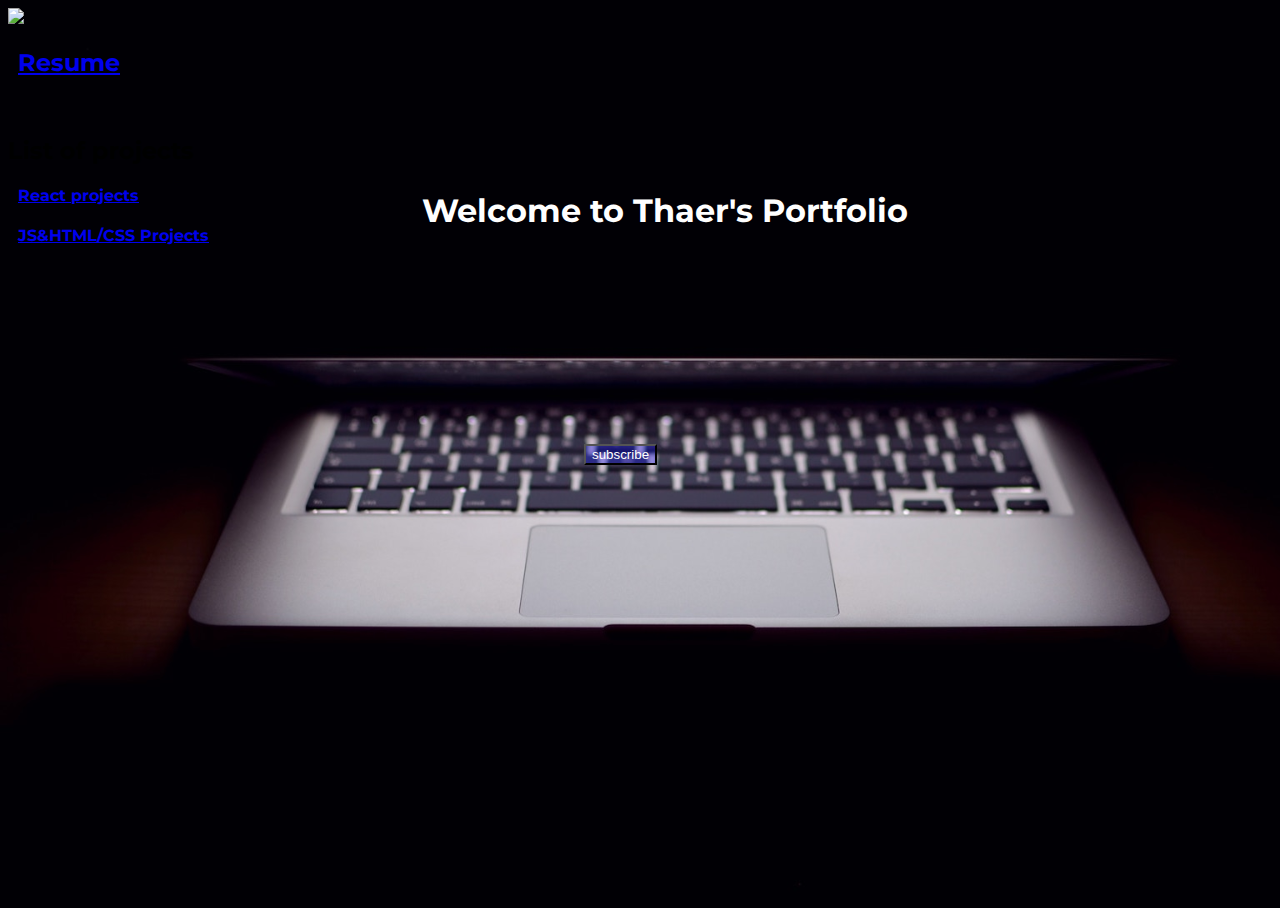
==== commit 143f23fc: "FED" ====
--- a/index.html
+++ b/index.html
@@ -23,7 +23,7 @@
     <a href="./projectTest.html"><h4 class = "logo2">React projects</h4></a>
     <a href="./JS.html"><h4 class = "logo2">JS&HTML/CSS Projects</h4></a>
     <div>
-      <p style="margin-top: 0%; margin-left: 30%;" class="animated lightSpeedIn logo"> Welcome to Thaer's Portfolio</p>
+      <p style="margin-top: -2%; margin-left: 30%;" class="animated lightSpeedIn logo"> Welcome to Thaer's Portfolio</p>
     </div>
     <!-- Begin Mailchimp Signup Form -->
            <a href="https://mailchi.mp/17bb3b823e7e/subscribe">
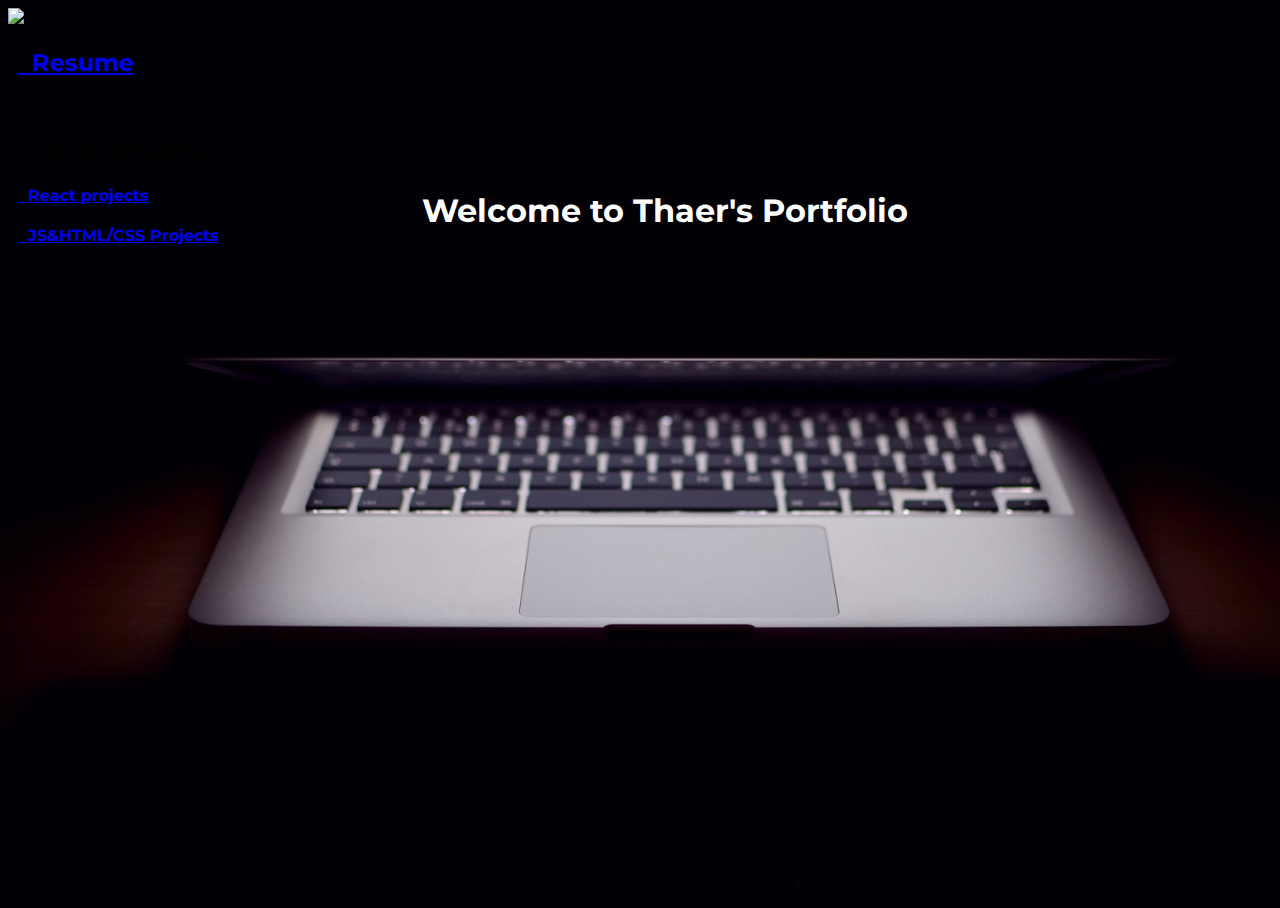
==== commit edbaa098: "Modification" ====
--- a/index.html
+++ b/index.html
@@ -18,17 +18,17 @@
   </head>
   <body>
     <img src="Thaer.JPG" style="width:12%;">
-    <a href="ThaerShakhshir-Resume.pdf"><h2 class="logo2" class="animated lightSpeedIn text-white">Resume</h2></a><br>
-    <h2 class="animated lightSpeedIn text-white">List of projects</h2>
-    <a href="./projectTest.html"><h4 class = "logo2">React projects</h4></a>
-    <a href="./JS.html"><h4 class = "logo2">JS&HTML/CSS Projects</h4></a>
+    <a href="ThaerShakhshir-Resume.pdf"><h2 class="logo2" class="animated lightSpeedIn text-white">&nbsp Resume</h2></a><br>
+    <h2 class="animated lightSpeedIn text-white">&nbsp List of projects</h2>
+    <a href="./projectTest.html"><h4 class = "logo2">&nbsp React projects</h4></a>
+    <a href="./JS.html"><h4 class = "logo2">&nbsp JS&HTML/CSS Projects</h4></a>
     <div>
       <p style="margin-top: -2%; margin-left: 30%;" class="animated lightSpeedIn logo"> Welcome to Thaer's Portfolio</p>
     </div>
-    <!-- Begin Mailchimp Signup Form -->
+    <!-- Begin Mailchimp Signup Form
            <a href="https://mailchi.mp/17bb3b823e7e/subscribe">
-            <div class="clear logo1"><input class="btn btn-primary" type="submit" value="subscribe" name="subscribe" id="mc-embedded-subscribe" class="button"></div>
+             <input class="btn btn-primary" type="submit" value="subscribe" name="subscribe" id="mc-embedded-subscribe" class="button">
             </a>
-        <!--End mc_embed_signup-->  
+       End mc_embed_signup-->  
   </body>
 </html>
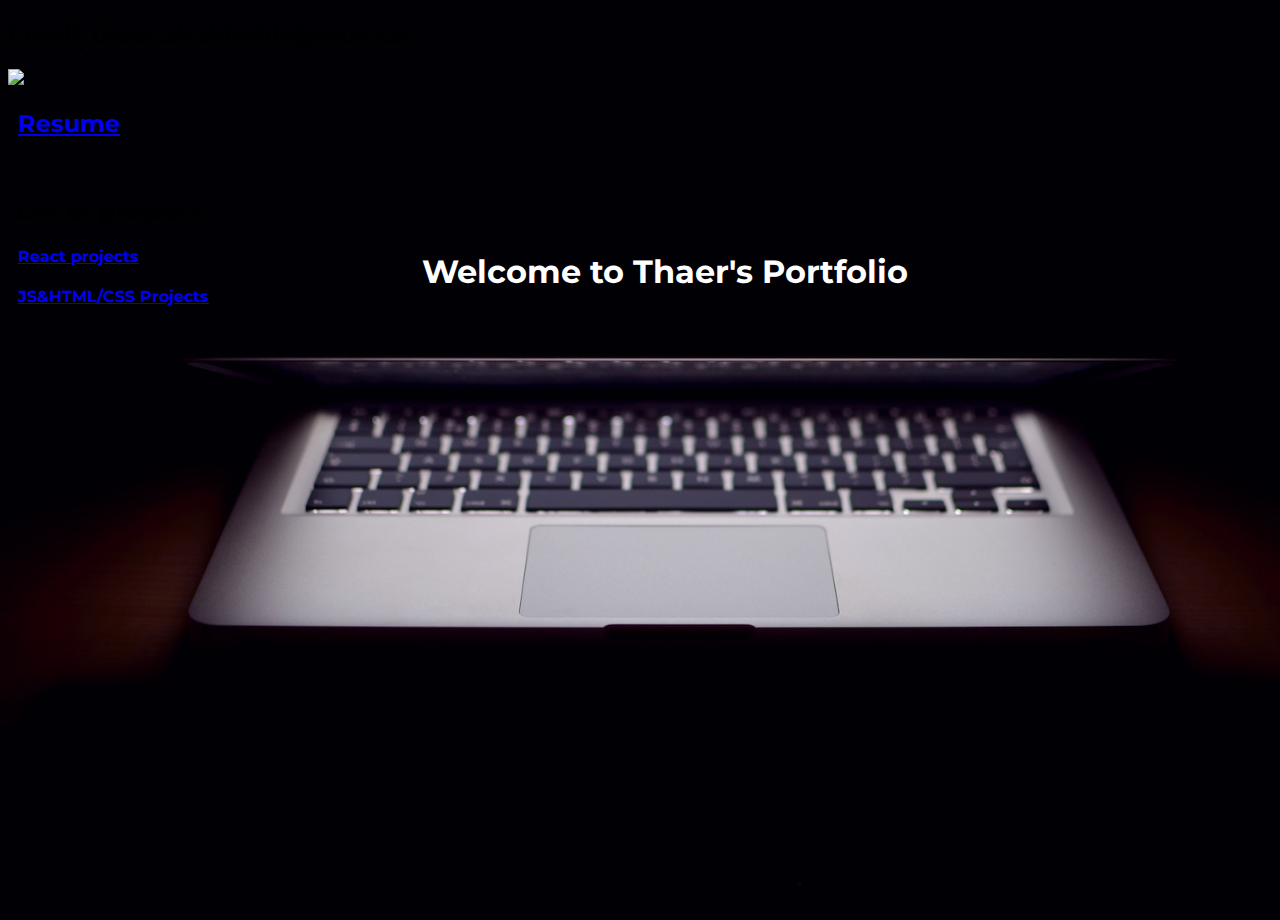
==== commit 68cd52c3: "Modified" ====
--- a/index.html
+++ b/index.html
@@ -17,11 +17,12 @@
     <link rel="stylesheet" type="text/css" href="style.css">
   </head>
   <body>
+    <h2 class="animated lightSpeedIn text-white">Email: thaer.shakhshir@mun.ca</h2>
     <img src="Thaer.JPG" style="width:12%;">
-    <a href="ThaerShakhshir-Resume.pdf"><h2 class="logo2" class="animated lightSpeedIn text-white">&nbsp Resume</h2></a><br>
-    <h2 class="animated lightSpeedIn text-white">&nbsp List of projects</h2>
-    <a href="./projectTest.html"><h4 class = "logo2">&nbsp React projects</h4></a>
-    <a href="./JS.html"><h4 class = "logo2">&nbsp JS&HTML/CSS Projects</h4></a>
+    <a href="ThaerShakhshir-Resume.pdf"><h2 class="logo2" class="animated lightSpeedIn text-white"> Resume</h2></a><br>
+    <h2 class="animated lightSpeedIn text-white"> &nbspList of projects</h2>
+    <a href="./projectTest.html"><h4 class = "logo2"> React projects</h4></a>
+    <a href="./JS.html"><h4 class = "logo2"> JS&HTML/CSS Projects</h4></a>
     <div>
       <p style="margin-top: -2%; margin-left: 30%;" class="animated lightSpeedIn logo"> Welcome to Thaer's Portfolio</p>
     </div>
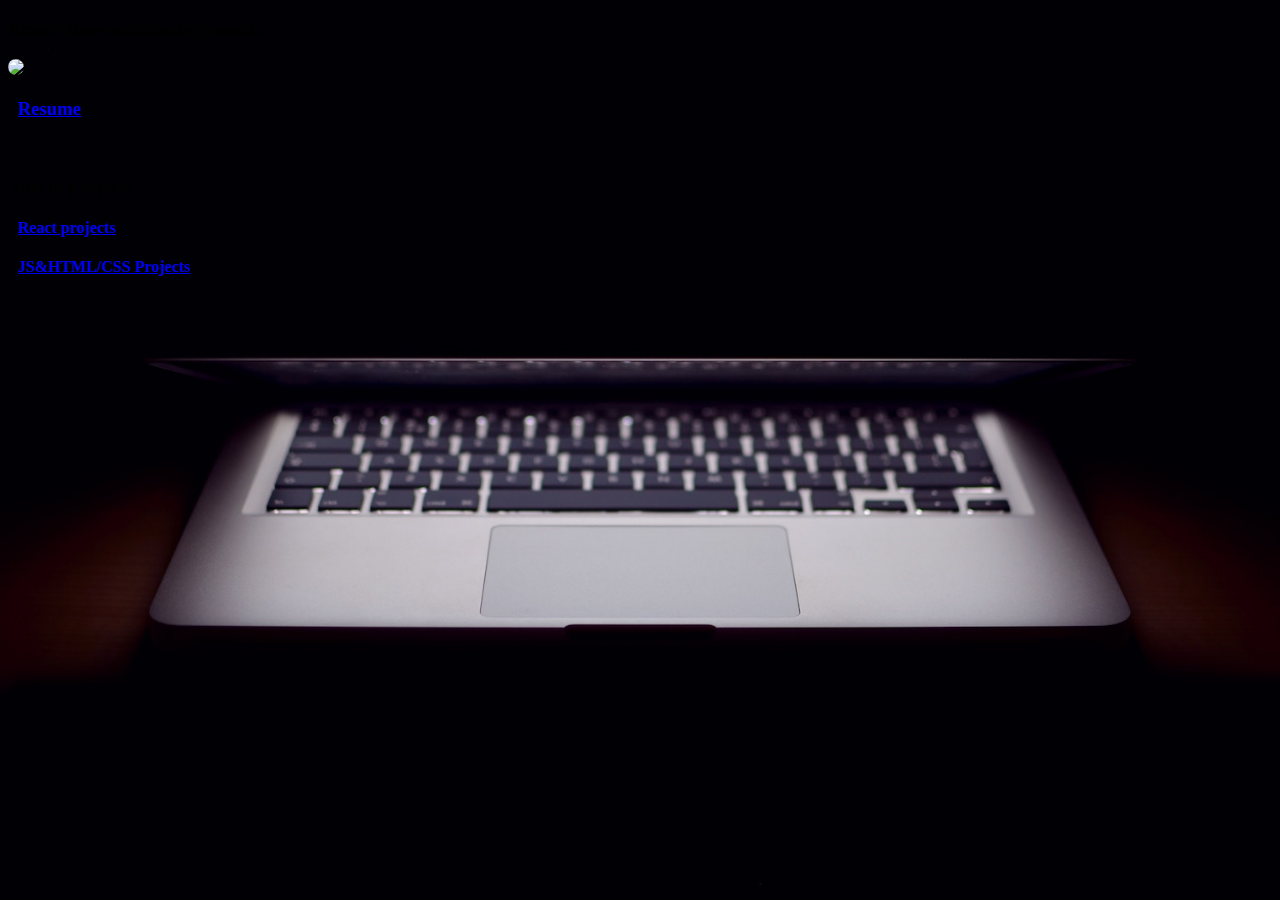
==== commit e77804d0: "Background" ====
--- a/index.html
+++ b/index.html
@@ -1,31 +1,38 @@
 <!DOCTYPE html>
 <html>
   <head>
-    
-    <title>Startup</title>
-      <!-- Required meta tags -->
-      <meta charset="utf-8">
-      <meta name="viewport" content="width=device-width, initial-scale=1, shrink-to-fit=no">
+    <!-- Required meta tags -->
+    <meta charset="utf-8">
+    <meta name="viewport" content="width=device-width, initial-scale=1">
+    <title>Startup</title>      
 
     <!-- Google Fonts -->
     <link href="https://fonts.googleapis.com/css?family=Montserrat" rel="stylesheet">
 
     <!-- Bootstrap CSS from a CDN. This way you don't have to include the bootstrap file yourself -->
-    <link rel="stylesheet" href="https://maxcdn.bootstrapcdn.com/bootstrap/4.0.0-alpha.6/css/bootstrap.min.css" integrity="sha384-rwoIResjU2yc3z8GV/NPeZWAv56rSmLldC3R/AZzGRnGxQQKnKkoFVhFQhNUwEyJ" crossorigin="anonymous">
+    <link href="https://cdn.jsdelivr.net/npm/bootstrap@5.0.0-beta1/dist/css/bootstrap.min.css" rel="stylesheet" integrity="sha384-giJF6kkoqNQ00vy+HMDP7azOuL0xtbfIcaT9wjKHr8RbDVddVHyTfAAsrekwKmP1" crossorigin="anonymous">
+
 
     <!-- Your own stylesheet -->
     <link rel="stylesheet" type="text/css" href="style.css">
   </head>
   <body>
-    <h2 class="animated lightSpeedIn text-white">Email: thaer.shakhshir@mun.ca</h2>
-    <img src="Thaer.JPG" style="width:12%;">
-    <a href="ThaerShakhshir-Resume.pdf"><h2 class="logo2" class="animated lightSpeedIn text-white"> Resume</h2></a><br>
-    <h2 class="animated lightSpeedIn text-white"> &nbspList of projects</h2>
+    <h3 class="animated lightSpeedIn text-black-50">Email: thaer.shakhshir@mun.ca</h3>
+    <img class="image" src="Thaer.JPG" style="width:12%;">
+    <a href="ThaerShakhshir-Resume.pdf"><h3 class="logo2" class="animated lightSpeedIn text-white"> Resume</h3></a><br>
+  <h3 class="animated lightSpeedIn text-black-50 "> &nbspList of projects</h3>
     <a href="./projectTest.html"><h4 class = "logo2"> React projects</h4></a>
     <a href="./JS.html"><h4 class = "logo2"> JS&HTML/CSS Projects</h4></a>
-    <div>
-      <p style="margin-top: -2%; margin-left: 30%;" class="animated lightSpeedIn logo"> Welcome to Thaer's Portfolio</p>
-    </div>
+    
+    <!-- <div>
+      <div class="container d-flex align-items-center h-100">
+          <div class="row">
+            <header class="text-center col-12">
+              <h1 style="margin-top: -2%; margin-left: 30%;" class="animated lightSpeedIn logo"> Welcome to Thaer's Portfolio</h1>
+            </header>        
+          </div>
+      </div>
+    </div> -->
     <!-- Begin Mailchimp Signup Form
            <a href="https://mailchi.mp/17bb3b823e7e/subscribe">
              <input class="btn btn-primary" type="submit" value="subscribe" name="subscribe" id="mc-embedded-subscribe" class="button">
--- a/style.css
+++ b/style.css
@@ -3637,20 +3637,23 @@
   }
 }
 
+
 body,
 html {
   width: 100%;
   height: 100%;
-}
-
-body {
-  background-image: url(header.jpg);
+  background: url(header.jpg) no-repeat center center fixed;
+  -webkit-background-size: cover;
+  -moz-background-size: cover;
+  -o-background-size: cover;
   background-size: cover;
-  font-family: 'Montserrat', sans-serif;
-}
-
-div p{
-  color: white;
+}
+
+.image{
+  border-radius: 30px;
+}
+div h1{
+  color: #847474;
   font-family: 'Montserrat', sans-serif;
   font-weight: bold;
   font-size: 32px;
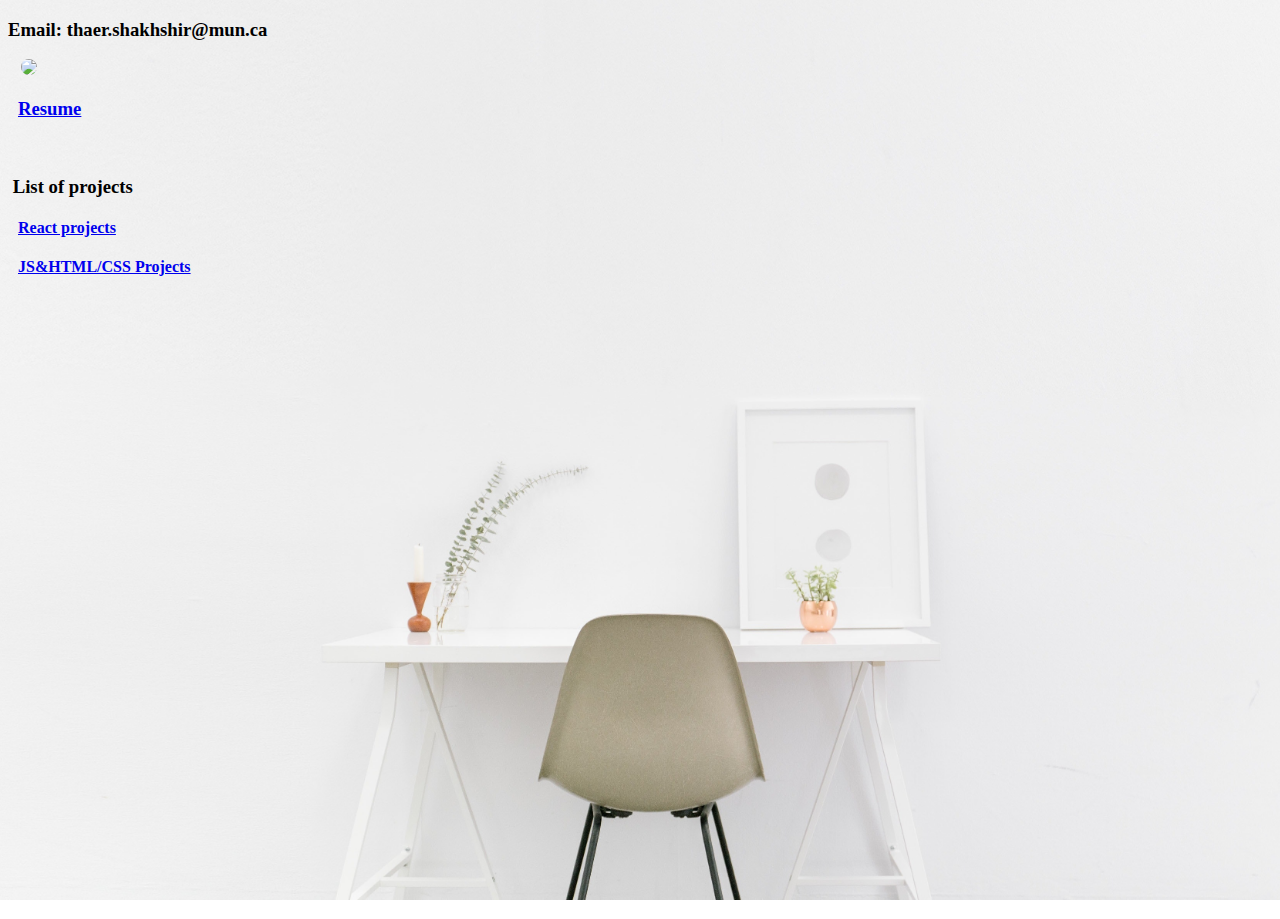
==== commit 03798ec7: "BackGround" ====
--- a/index.html
+++ b/index.html
@@ -18,7 +18,7 @@
   </head>
   <body>
     <h3 class="animated lightSpeedIn text-black-50">Email: thaer.shakhshir@mun.ca</h3>
-    <img class="image" src="Thaer.JPG" style="width:12%;">
+    <img class="image" src="Thaer.JPG" style="width:12%;position: relative; left:1%;">
     <a href="ThaerShakhshir-Resume.pdf"><h3 class="logo2" class="animated lightSpeedIn text-white"> Resume</h3></a><br>
   <h3 class="animated lightSpeedIn text-black-50 "> &nbspList of projects</h3>
     <a href="./projectTest.html"><h4 class = "logo2"> React projects</h4></a>
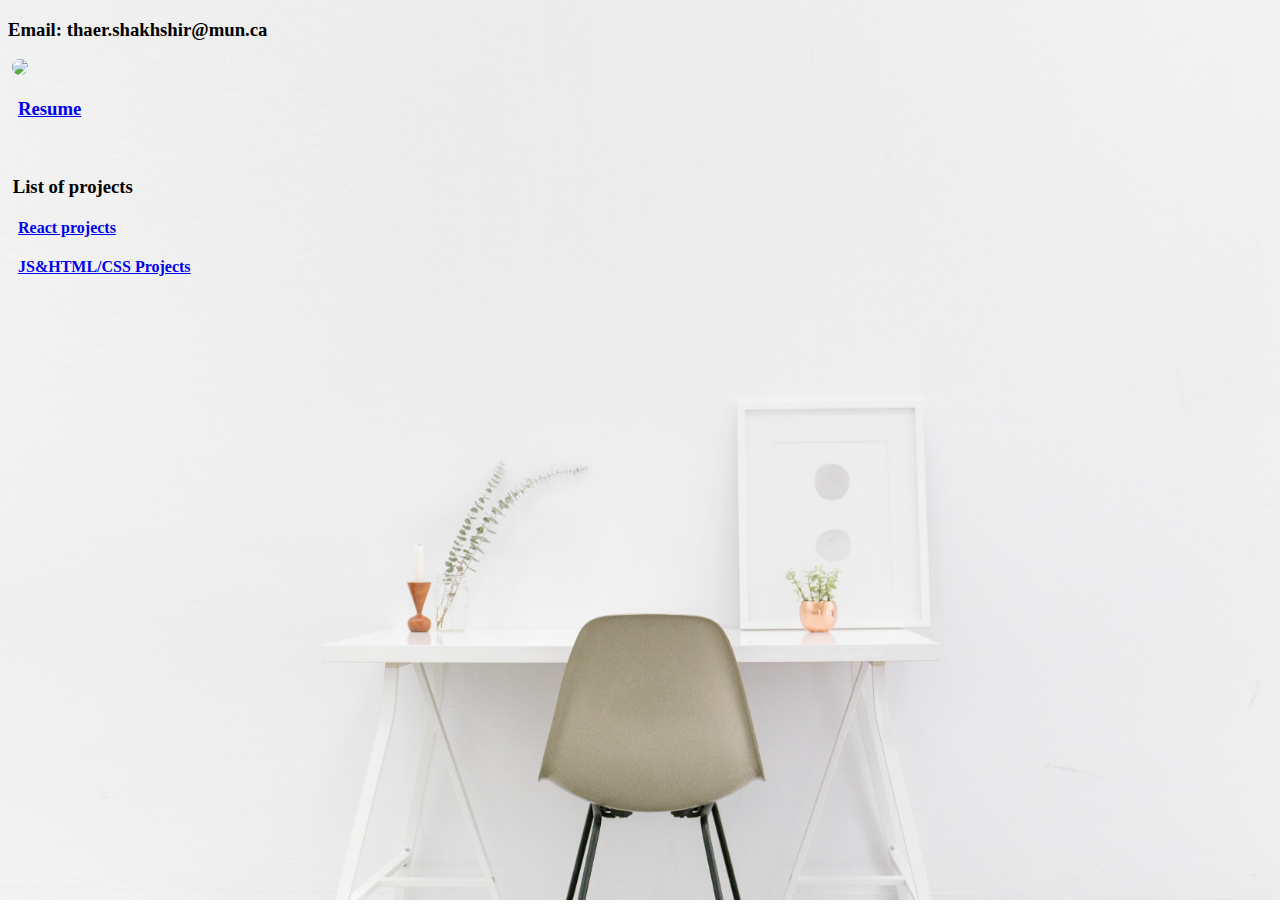
==== commit 9ffced38: "BackGround" ====
--- a/index.html
+++ b/index.html
@@ -18,7 +18,7 @@
   </head>
   <body>
     <h3 class="animated lightSpeedIn text-black-50">Email: thaer.shakhshir@mun.ca</h3>
-    <img class="image" src="Thaer.JPG" style="width:12%;position: relative; left:1%;">
+    <img class="image" src="Thaer.JPG" style="width:12%;position: relative; left:0.3%;">
     <a href="ThaerShakhshir-Resume.pdf"><h3 class="logo2" class="animated lightSpeedIn text-white"> Resume</h3></a><br>
   <h3 class="animated lightSpeedIn text-black-50 "> &nbspList of projects</h3>
     <a href="./projectTest.html"><h4 class = "logo2"> React projects</h4></a>
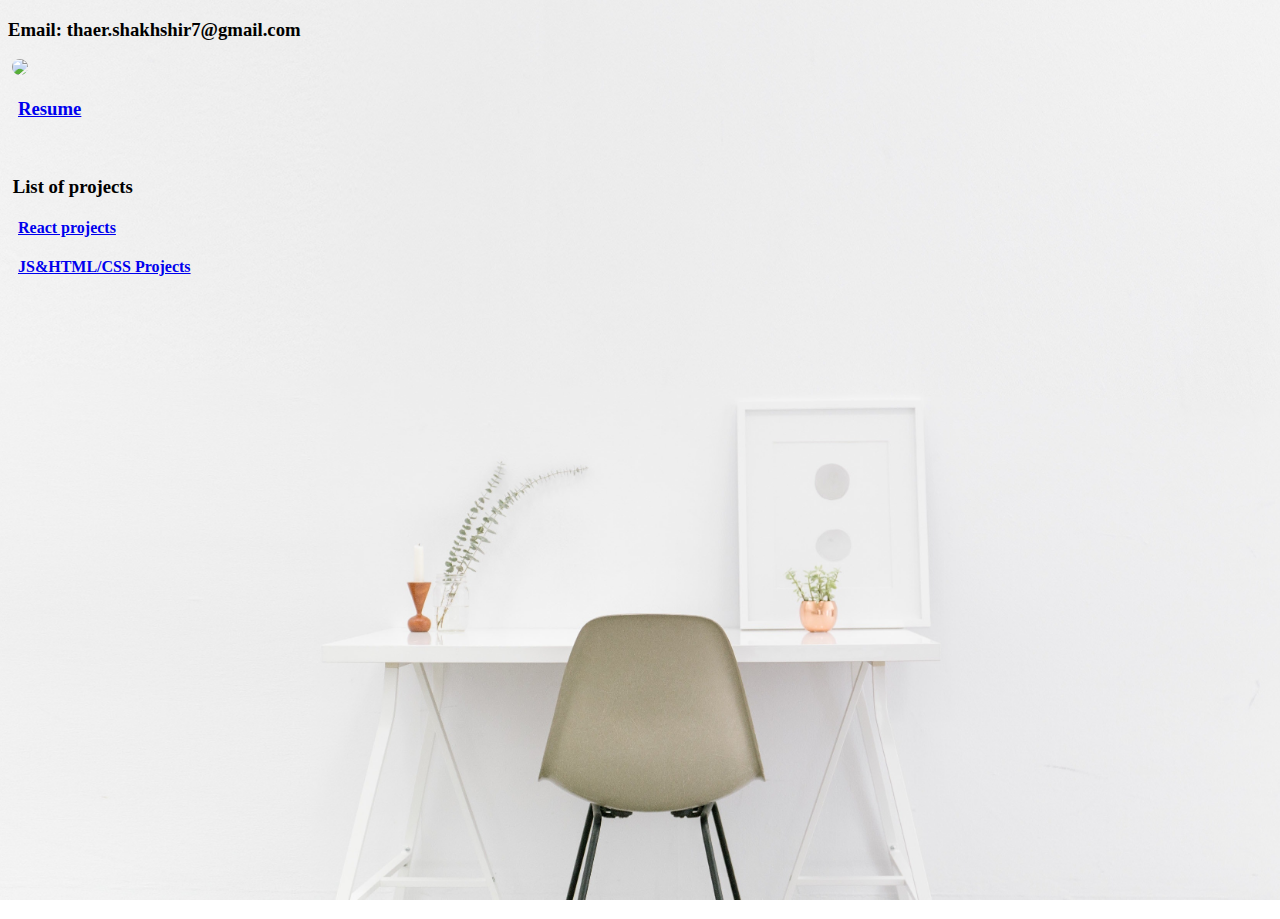
==== commit 5e259b8a: "Add files via upload" ====
--- a/index.html
+++ b/index.html
@@ -17,26 +17,12 @@
     <link rel="stylesheet" type="text/css" href="style.css">
   </head>
   <body>
-    <h3 class="animated lightSpeedIn text-black-50">Email: thaer.shakhshir@mun.ca</h3>
+    <h3 class="animated lightSpeedIn text-black-50">Email: thaer.shakhshir7@gmail.com</h3>
     <img class="image" src="Thaer.JPG" style="width:12%;position: relative; left:0.3%;">
     <a href="ThaerShakhshir-Resume.pdf"><h3 class="logo2" class="animated lightSpeedIn text-white"> Resume</h3></a><br>
   <h3 class="animated lightSpeedIn text-black-50 "> &nbspList of projects</h3>
     <a href="./projectTest.html"><h4 class = "logo2"> React projects</h4></a>
     <a href="./JS.html"><h4 class = "logo2"> JS&HTML/CSS Projects</h4></a>
-    
-    <!-- <div>
-      <div class="container d-flex align-items-center h-100">
-          <div class="row">
-            <header class="text-center col-12">
-              <h1 style="margin-top: -2%; margin-left: 30%;" class="animated lightSpeedIn logo"> Welcome to Thaer's Portfolio</h1>
-            </header>        
-          </div>
-      </div>
-    </div> -->
-    <!-- Begin Mailchimp Signup Form
-           <a href="https://mailchi.mp/17bb3b823e7e/subscribe">
-             <input class="btn btn-primary" type="submit" value="subscribe" name="subscribe" id="mc-embedded-subscribe" class="button">
-            </a>
-       End mc_embed_signup-->  
   </body>
 </html>
+
